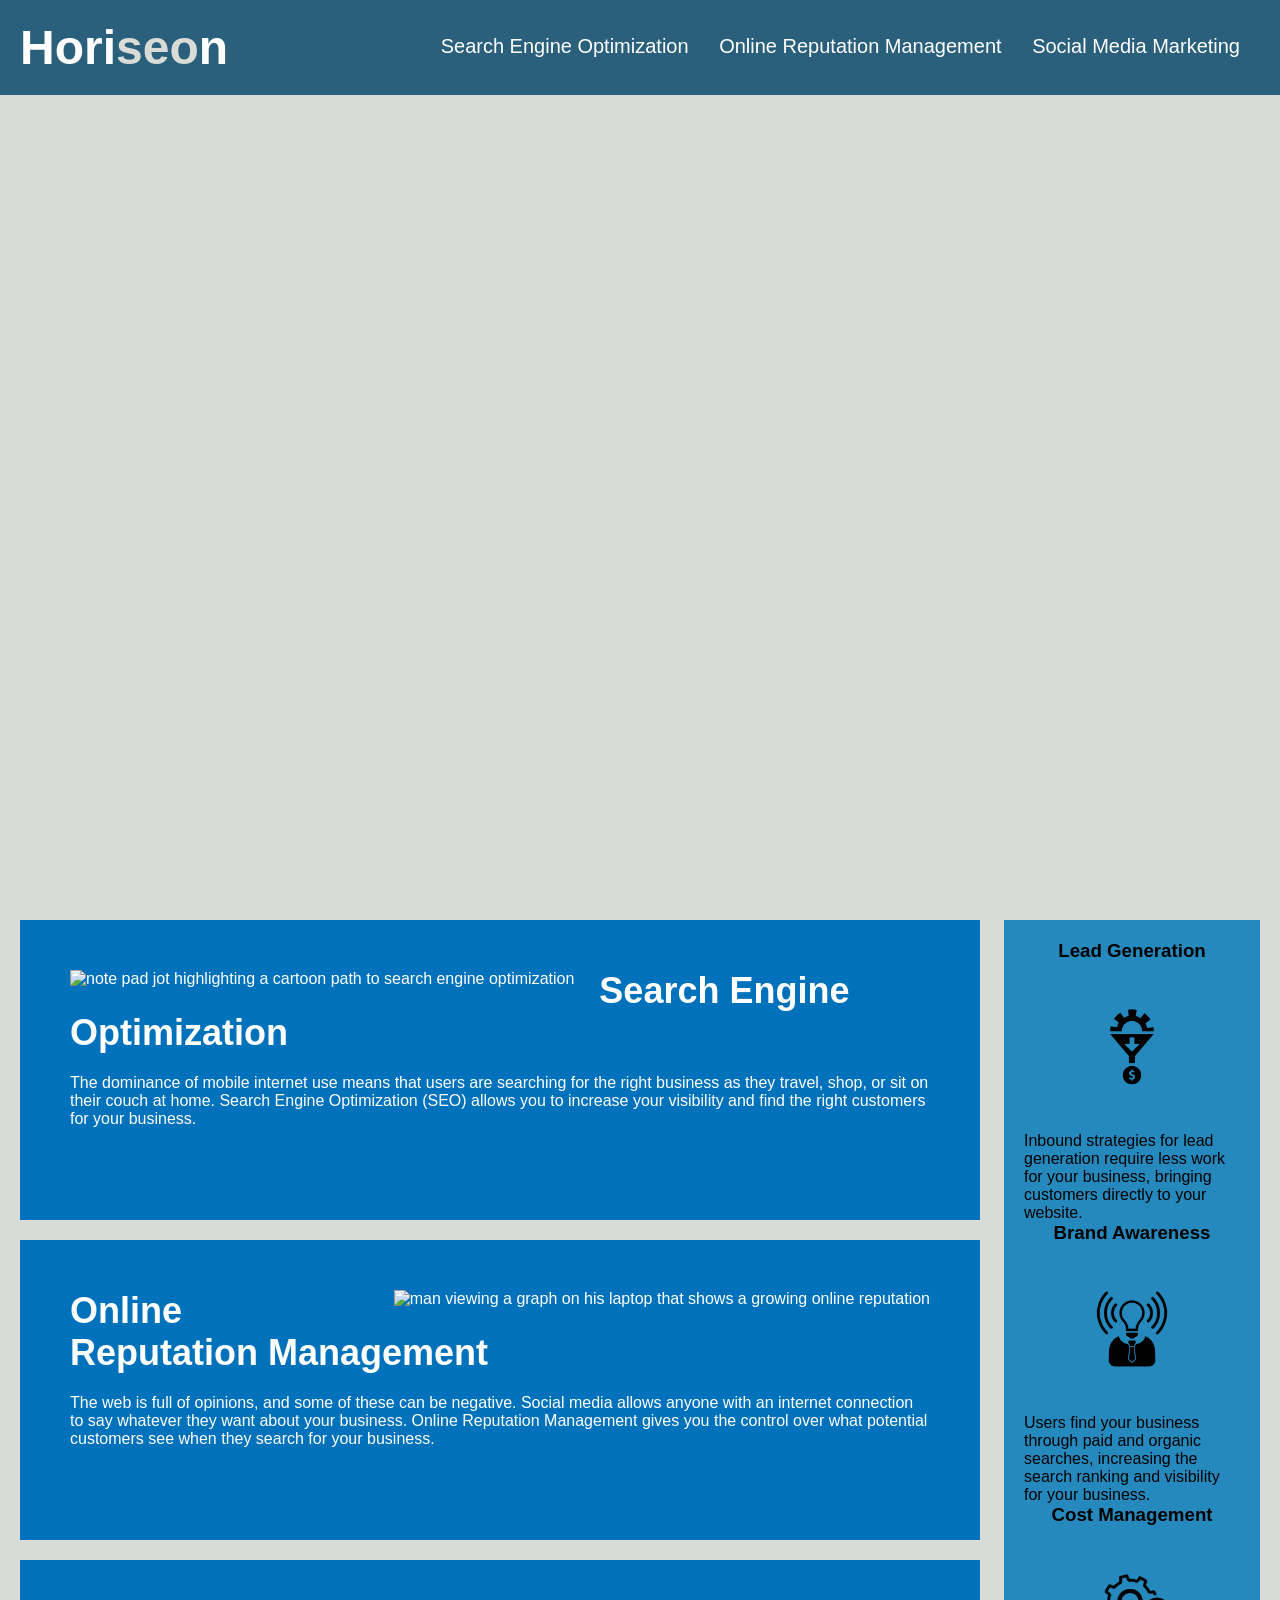
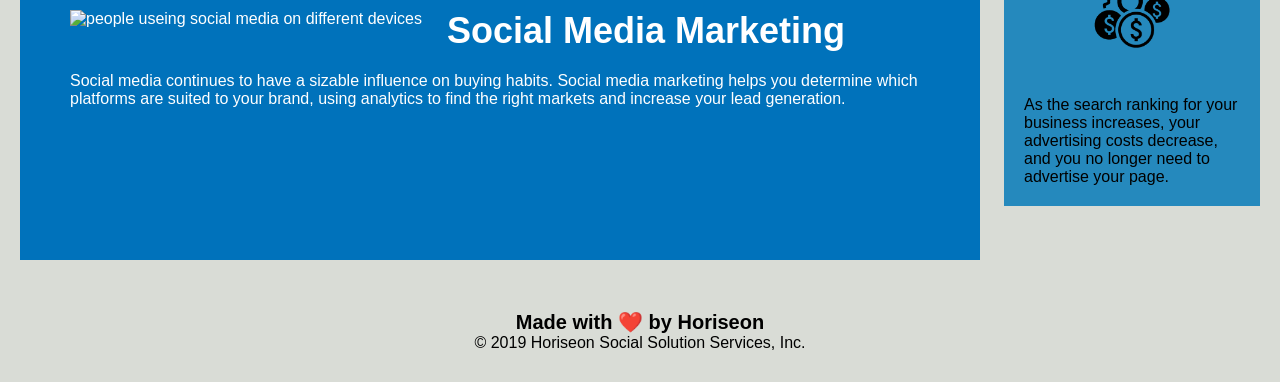
==== index.html @ 143f1839 "condensed css, organized html sections, added alt attributes" ====
<!DOCTYPE html>
<html lang="en-us">

<head>
    <meta charset="UTF-8" />
    <link rel="stylesheet" href="./assets/css/style.css">
    <title>Horiseon: Success Evolves Online</title>
</head>

<body>
    <!--heading-->
    <heading>
    <div class="header">
        <h1>Hori<span class="seo">seo</span>n</h1>
        <div>
            <!--navigation bar-->
            <ul>
                <li>
                    <a href="#search-engine-optimization">Search Engine Optimization</a>
                </li>
                <li>
                    <a href="#online-reputation-management">Online Reputation Management</a>
                </li>
                <li>
                    <a href="#social-media-marketing">Social Media Marketing</a>
                </li>
            </ul>
        </div>
    </div>
</heading>
<!--hero-->
    <div class="hero"></div>
    <!--main-->
<main>
    <div class="content">
        <article id="search-engine-optimization" class="search-engine-optimization">
            <img src="./assets/images/search-engine-optimization.jpg" class="float-left" alt="note pad jot highlighting a cartoon path to search engine optimization" />
            <h2>Search Engine Optimization</h2>
            <p>
                The dominance of mobile internet use means that users are searching for the right business as they travel, shop, or sit on their couch at home. Search Engine Optimization (SEO) allows you to increase your visibility and find the right customers for your business.
            </p>
        </article>
       
        <article id="online-reputation-management" class="online-reputation-management">
            <img src="./assets/images/online-reputation-management.jpg" class="float-right" alt="man viewing a graph on his laptop that shows a growing online reputation" />
            <h2>Online Reputation Management</h2>
            <p>
                The web is full of opinions, and some of these can be negative. Social media allows anyone with an internet connection to say whatever they want about your business. Online Reputation Management gives you the control over what potential customers see when they search for your business.
            </p>
        </article>
        <article id="social-media-marketing" class="social-media-marketing">
            <img src="./assets/images/social-media-marketing.jpg" class="float-left" alt="people useing social media on different devices" />
            <h2>Social Media Marketing</h2>
            <p>
                Social media continues to have a sizable influence on buying habits. Social media marketing helps you determine which platforms are suited to your brand, using analytics to find the right markets and increase your lead generation.
            </p>
        
        </article>
    </div>
    <!--lead generation-->
    <section class="benefits">
        <div class="benefit-lead">
            <h3>Lead Generation</h3>
            <img src="./assets/images/lead-generation.png" />
            <p>
                Inbound strategies for lead generation require less work for your business, bringing customers directly to your website.
            </p>
        </div>
        <div class="benefit-brand">
            <h3>Brand Awareness</h3>
            <img src="./assets/images/brand-awareness.png" />
            <p>
                Users find your business through paid and organic searches, increasing the search ranking and visibility for your business.
            </p>
        </div>
        <div class="benefit-cost">
            <h3>Cost Management</h3>
            <img src="./assets/images/cost-management.png"></img>
            <p>
                As the search ranking for your business increases, your advertising costs decrease, and you no longer need to advertise your page.
            </p>
        </section>
    </div>
    </main>
    <!--footer-->
    <footer class="footer">
        <h2>Made with ❤️️ by Horiseon</h2>
        <p>
            &copy; 2019 Horiseon Social Solution Services, Inc.
        </p>
    </footer>
</body>

</html>
---- assets/css/style.css ----
* {
    box-sizing: border-box;
    padding: 0;
    margin: 0;
}

body {
    background-color: #d9dcd6;
}
/*heading style*/
.header {
    padding: 20px;
    font-family: 'Trebuchet MS', 'Lucida Sans Unicode', 'Lucida Grande', 'Lucida Sans', Arial, sans-serif;
    background-color: #2a607c;
    color: #ffffff;

}

.header h1 {
    display: inline-block;
    font-size: 48px;
}

.header h1 .seo {
    color: #d9dcd6;
}

.header div {
    padding-top: 15px;
    margin-right: 20px;
    float: right;
    font-family: 'Gill Sans', 'Gill Sans MT', Calibri, 'Trebuchet MS', sans-serif;
    font-size: 20px;
}

/*header and nav bar style*/

.header div ul li {
    display: inline-block;
    margin-left: 25px;
}

a {
    color: #ffffff;
    text-decoration: none;
}

p {
    font-size: 16px;
}
/*hero style*/
.hero {
    height: 800px;
    width: 100%;
    margin-bottom: 25px;
    background-image: url("../images/digital-marketing-meeting.jpg");
    background-size: cover;
    background-position: center;
}

.float-left{
    float: left;
    margin-right: 25px;
}

.float-right {
    float: right;
    margin-left: 25px;
}

.content {
    width: 75%;
    display: inline-block;
    margin-left: 20px;
}

.benefits {
    margin-right: 20px;
    padding: 20px;
    clear: both;
    float: right;
    width: 20%;
    height: 100%;
    font-family: 'Gill Sans', 'Gill Sans MT', Calibri, 'Trebuchet MS', sans-serif;
    background-color: #2589bd;
}

.benefit-lead .benefit-brand .benefit-cost {
    margin-bottom: 32px;
    color: #ffffff;
}


.benefit-lead .benefit-brand h3 {
    margin-bottom: 10px;
    text-align: center;
}


.benefit-cost h3 {
    margin-bottom: 10px;
    text-align: center;
}

.benefits img {
    display: block;
    margin: 10px auto;
    max-width: 150px;
}


.search-engine-optimization {
    margin-bottom: 20px;
    padding: 50px;
    height: 300px;
    font-family: 'Gill Sans', 'Gill Sans MT', Calibri, 'Trebuchet MS', sans-serif;
    background-color: #0072bb;
    color: #ffffff;
}

.online-reputation-management {
    margin-bottom: 20px;
    padding: 50px;
    height: 300px;
    font-family: 'Gill Sans', 'Gill Sans MT', Calibri, 'Trebuchet MS', sans-serif;
    background-color: #0072bb;
    color: #ffffff;
}

.social-media-marketing {
    margin-bottom: 20px;
    padding: 50px;
    height: 300px;
    font-family: 'Gill Sans', 'Gill Sans MT', Calibri, 'Trebuchet MS', sans-serif;
    background-color: #0072bb;
    color: #ffffff;
}

.search-engine-optimization img {
    max-height: 200px;
}

.online-reputation-management img {
    max-height: 200px;
}

.social-media-marketing img {
    max-height: 200px;
}

.search-engine-optimization h2 {
    margin-bottom: 20px;
    font-size: 36px;
}

.online-reputation-management h2 {
    margin-bottom: 20px;
    font-size: 36px;
}

.social-media-marketing h2 {
    margin-bottom: 20px;
    font-size: 36px;
}
h3{
    text-align:center;
}

.footer {
    padding: 30px;
    clear: both;
    font-family: 'Trebuchet MS', 'Lucida Sans Unicode', 'Lucida Grande', 'Lucida Sans', Arial, sans-serif;
    text-align: center;
}

.footer h2 {
    font-size: 20px;
}
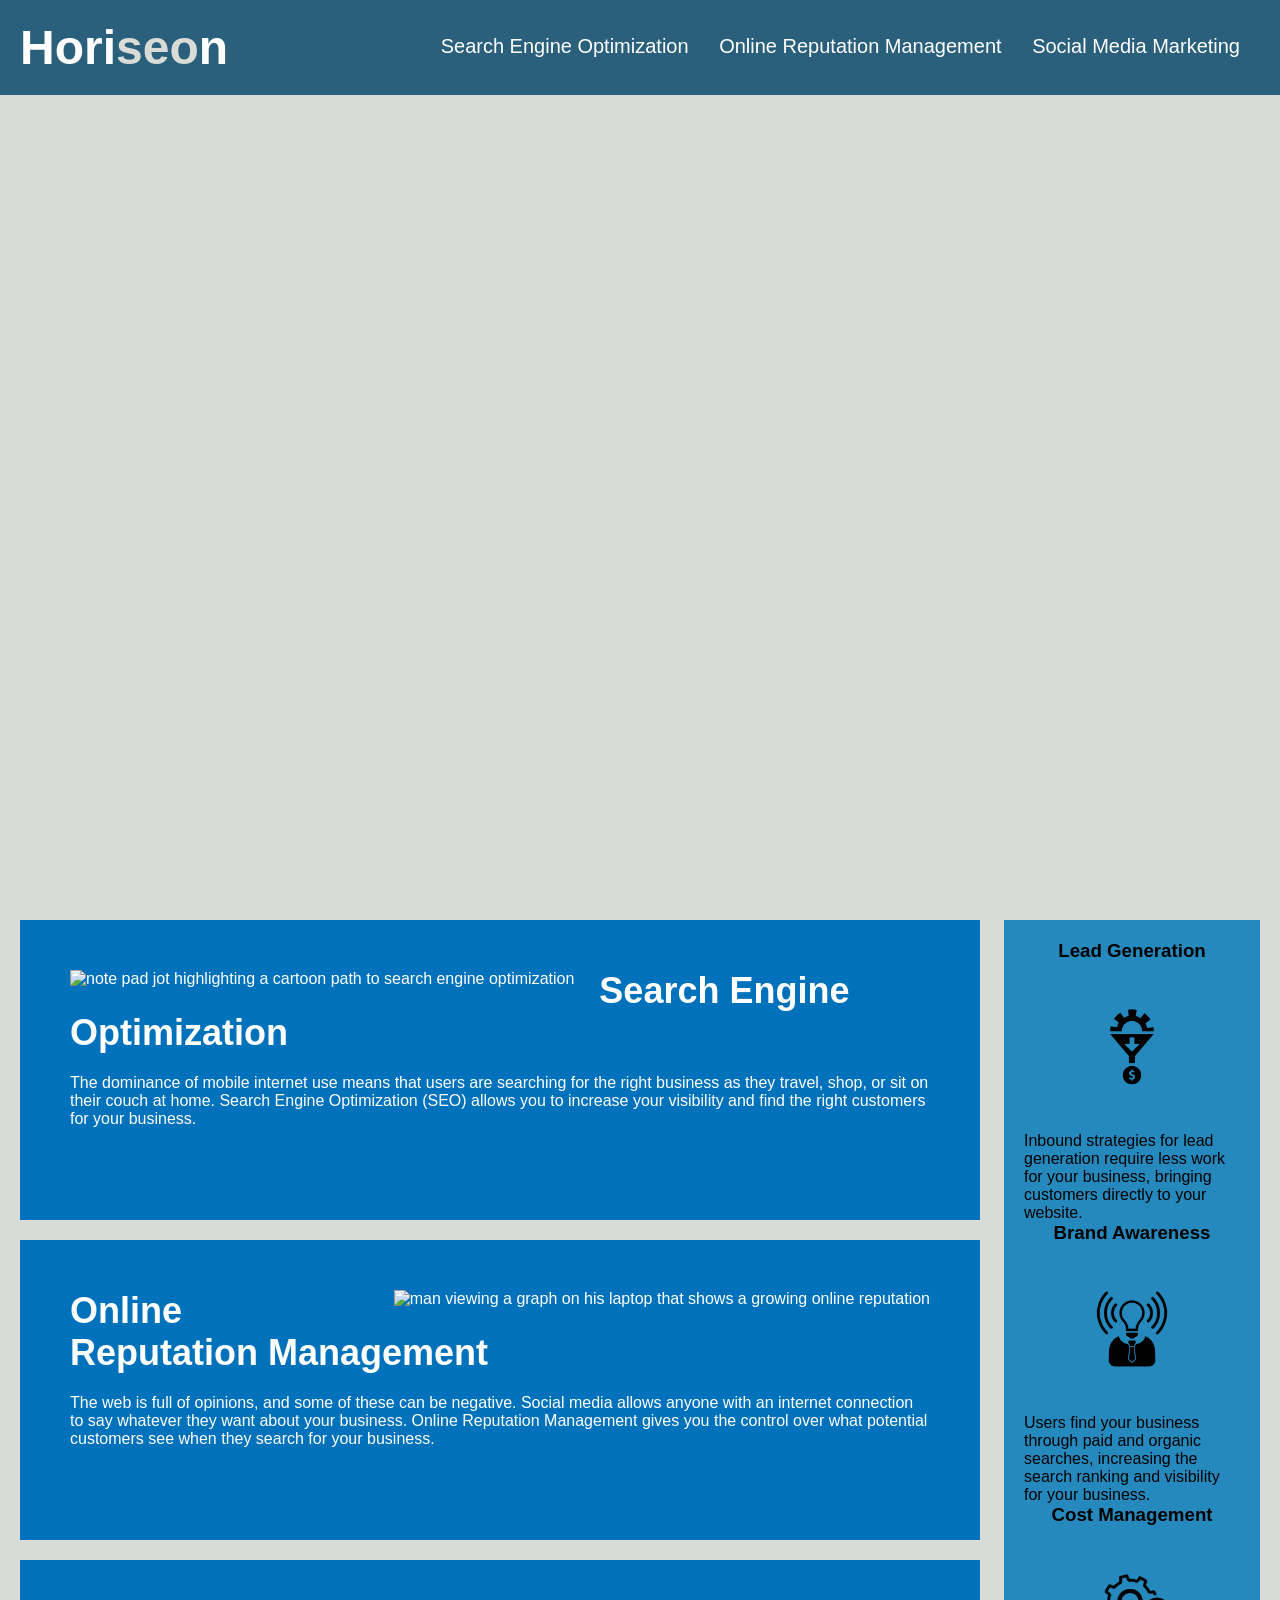
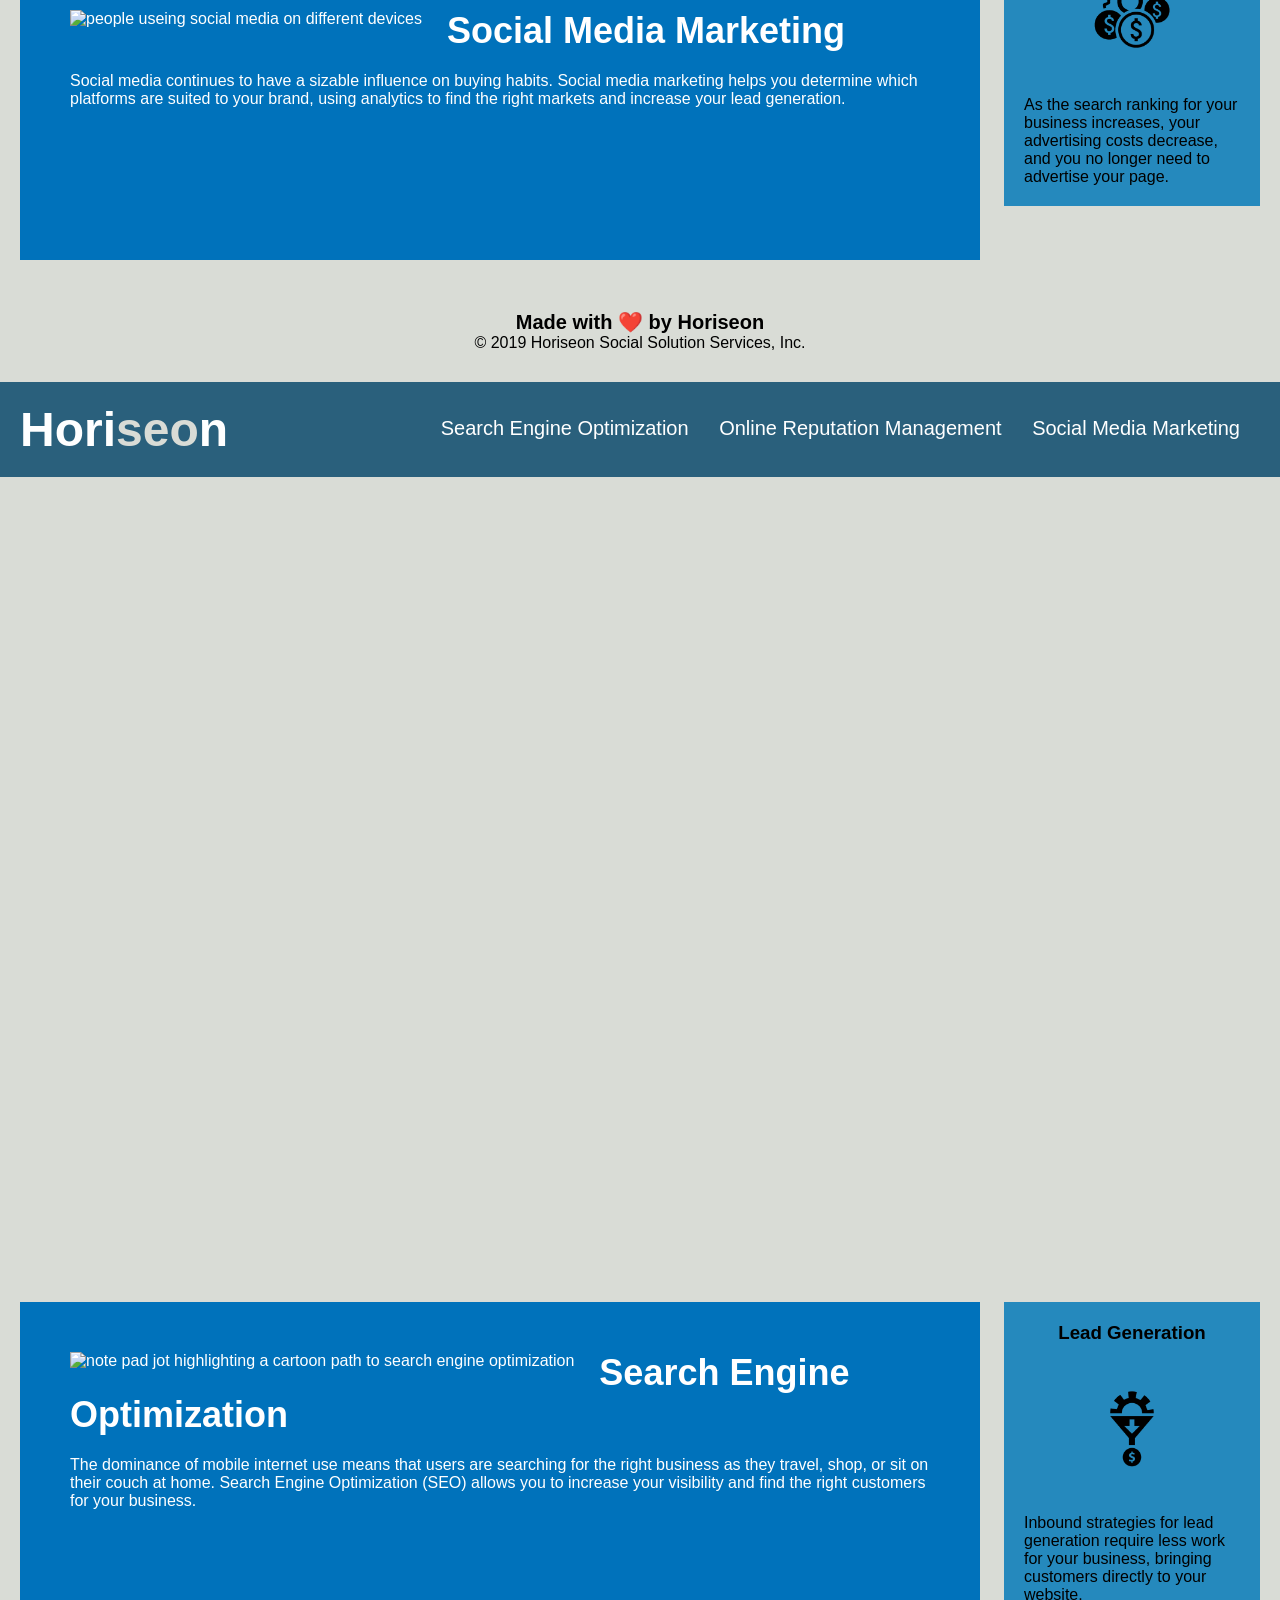
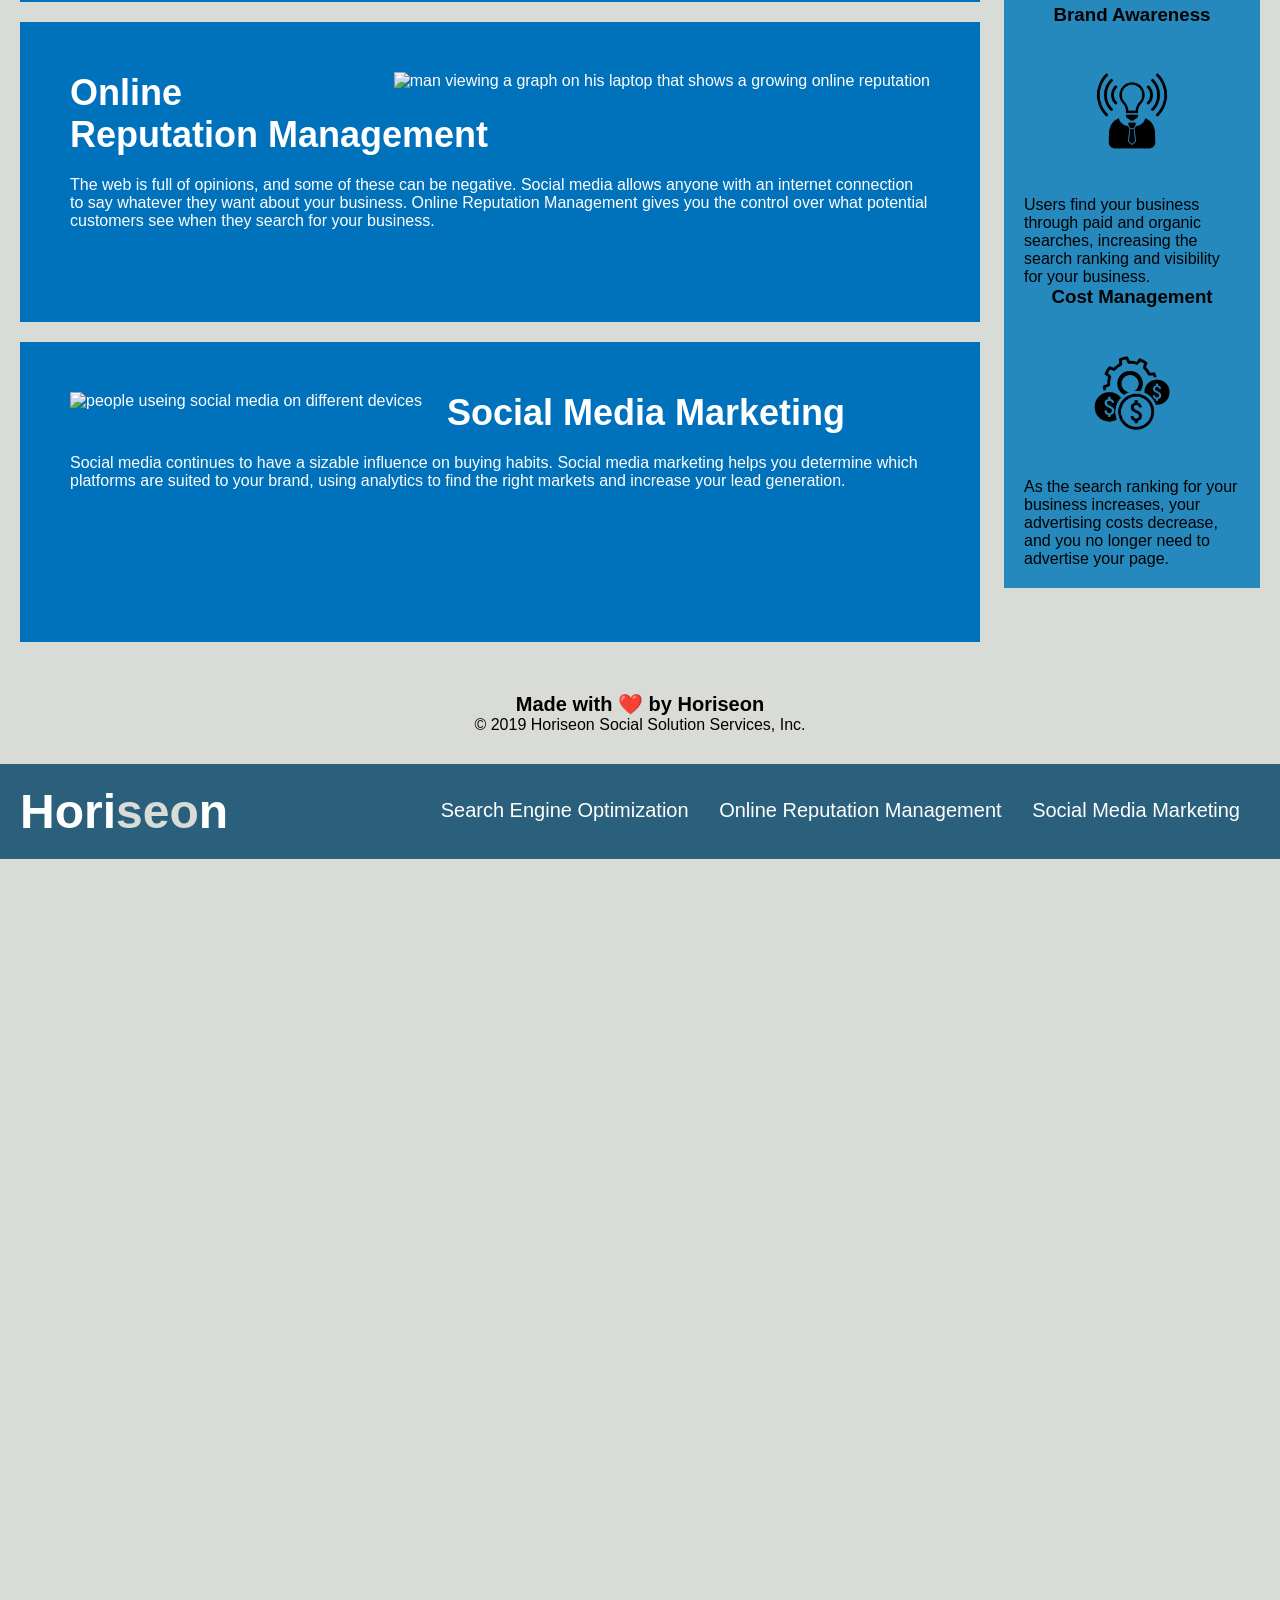
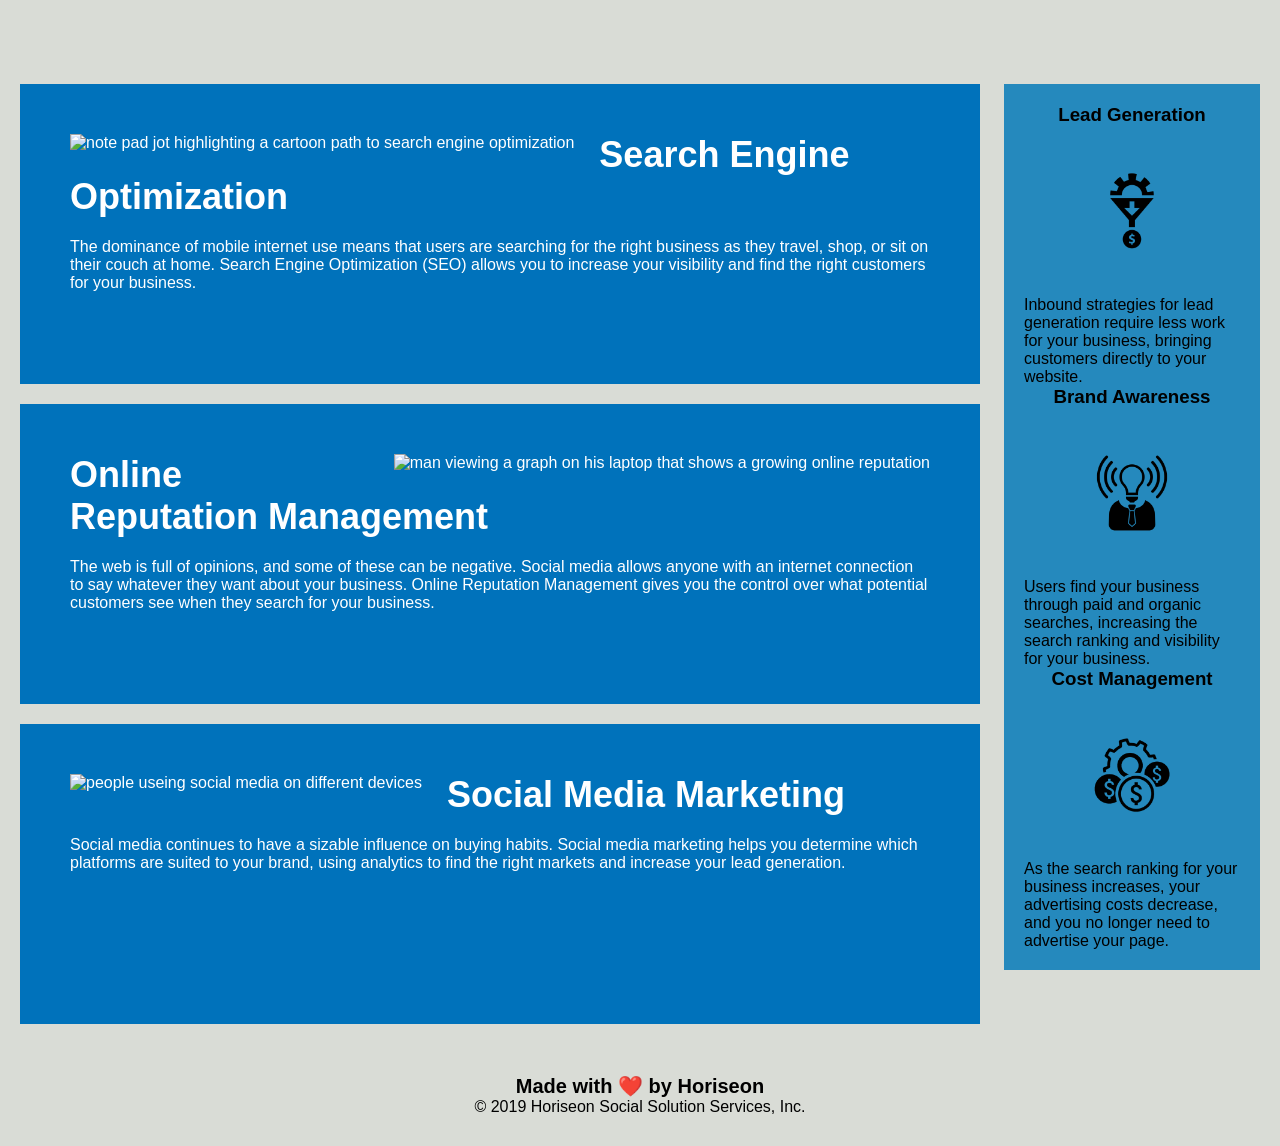
==== commit e2113b68: "Challenge complete" ====
--- a/index.html
+++ b/index.html
@@ -8,7 +8,217 @@
 </head>
 
 <body>
-    <!--heading-->
+    <!--heading--><!DOCTYPE html>
+<html lang="en-us">
+
+    <head>
+        <meta charset="UTF-8" />
+        <link rel="stylesheet" href="./assets/css/style.css">
+        <title>Horiseon: Success Evolves Online</title>
+    </head>
+    
+    <body>
+        <!--heading-->
+        <heading>
+            <div class="header">
+                <h1>Hori<span class="seo">seo</span>n</h1>
+                <div>
+                    <!--navigation bar-->
+                    <ul>
+                        <li>
+                            <a href="#search-engine-optimization">Search Engine Optimization</a>
+                        </li>
+                        <li>
+                            <a href="#online-reputation-management">Online Reputation Management</a>
+                        </li>
+                        <li>
+                            <a href="#social-media-marketing">Social Media Marketing</a>
+                        </li>
+                    </ul>
+                </div>
+            </div>
+        </heading>
+        <!--hero-->
+        <div class="hero"></div>
+        <!--main-->
+        <main>
+            <div class="content">
+                <article id="search-engine-optimization" class="search-engine-optimization">
+                    <img src="./assets/images/search-engine-optimization.jpg" class="float-left"
+                        alt="note pad jot highlighting a cartoon path to search engine optimization" />
+                    <h2>Search Engine Optimization</h2>
+                    <p>
+                        The dominance of mobile internet use means that users are searching for the right business as they
+                        travel, shop, or sit on their couch at home. Search Engine Optimization (SEO) allows you to increase
+                        your visibility and find the right customers for your business.
+                    </p>
+                </article>
+    
+                <article id="online-reputation-management" class="online-reputation-management">
+                    <img src="./assets/images/online-reputation-management.jpg" class="float-right"
+                        alt="man viewing a graph on his laptop that shows a growing online reputation" />
+                    <h2>Online Reputation Management</h2>
+                    <p>
+                        The web is full of opinions, and some of these can be negative. Social media allows anyone with an
+                        internet connection to say whatever they want about your business. Online Reputation Management
+                        gives you the control over what potential customers see when they search for your business.
+                    </p>
+                </article>
+                <article id="social-media-marketing" class="social-media-marketing">
+                    <img src="./assets/images/social-media-marketing.jpg" class="float-left"
+                        alt="people useing social media on different devices" />
+                    <h2>Social Media Marketing</h2>
+                    <p>
+                        Social media continues to have a sizable influence on buying habits. Social media marketing helps
+                        you determine which platforms are suited to your brand, using analytics to find the right markets
+                        and increase your lead generation.
+                    </p>
+    
+                </article>
+            </div>
+            <!--lead generation-->
+            <section class="benefits">
+                <div class="benefit-lead">
+                    <h3>Lead Generation</h3>
+                    <img src="./assets/images/lead-generation.png" />
+                    <p>
+                        Inbound strategies for lead generation require less work for your business, bringing customers
+                        directly to your website.
+                    </p>
+                </div>
+                <div class="benefit-brand">
+                    <h3>Brand Awareness</h3>
+                    <img src="./assets/images/brand-awareness.png" />
+                    <p>
+                        Users find your business through paid and organic searches, increasing the search ranking and
+                        visibility for your business.
+                    </p>
+                </div>
+                <div class="benefit-cost">
+                    <h3>Cost Management</h3>
+                    <img src="./assets/images/cost-management.png"></img>
+                    <p>
+                        As the search ranking for your business increases, your advertising costs decrease, and you no
+                        longer need to advertise your page.
+                    </p>
+            </section>
+            </div>
+        </main>
+        <!--footer-->
+        <footer class="footer">
+            <h2>Made with ❤️️ by Horiseon</h2>
+            <p>
+                &copy; 2019 Horiseon Social Solution Services, Inc.
+            </p>
+        </footer>
+    </body>
+    
+    </html><!DOCTYPE html>
+    <html lang="en-us">
+    
+    <head>
+        <meta charset="UTF-8" />
+        <link rel="stylesheet" href="./assets/css/style.css">
+        <title>Horiseon: Success Evolves Online</title>
+    </head>
+    
+    <body>
+        <!--heading-->
+        <heading>
+            <div class="header">
+                <h1>Hori<span class="seo">seo</span>n</h1>
+                <div>
+                    <!--navigation bar-->
+                    <ul>
+                        <li>
+                            <a href="#search-engine-optimization">Search Engine Optimization</a>
+                        </li>
+                        <li>
+                            <a href="#online-reputation-management">Online Reputation Management</a>
+                        </li>
+                        <li>
+                            <a href="#social-media-marketing">Social Media Marketing</a>
+                        </li>
+                    </ul>
+                </div>
+            </div>
+        </heading>
+        <!--hero-->
+        <div class="hero"></div>
+        <!--main-->
+        <main>
+            <div class="content">
+                <article id="search-engine-optimization" class="search-engine-optimization">
+                    <img src="./assets/images/search-engine-optimization.jpg" class="float-left"
+                        alt="note pad jot highlighting a cartoon path to search engine optimization" />
+                    <h2>Search Engine Optimization</h2>
+                    <p>
+                        The dominance of mobile internet use means that users are searching for the right business as they
+                        travel, shop, or sit on their couch at home. Search Engine Optimization (SEO) allows you to increase
+                        your visibility and find the right customers for your business.
+                    </p>
+                </article>
+    
+                <article id="online-reputation-management" class="online-reputation-management">
+                    <img src="./assets/images/online-reputation-management.jpg" class="float-right"
+                        alt="man viewing a graph on his laptop that shows a growing online reputation" />
+                    <h2>Online Reputation Management</h2>
+                    <p>
+                        The web is full of opinions, and some of these can be negative. Social media allows anyone with an
+                        internet connection to say whatever they want about your business. Online Reputation Management
+                        gives you the control over what potential customers see when they search for your business.
+                    </p>
+                </article>
+                <article id="social-media-marketing" class="social-media-marketing">
+                    <img src="./assets/images/social-media-marketing.jpg" class="float-left"
+                        alt="people useing social media on different devices" />
+                    <h2>Social Media Marketing</h2>
+                    <p>
+                        Social media continues to have a sizable influence on buying habits. Social media marketing helps
+                        you determine which platforms are suited to your brand, using analytics to find the right markets
+                        and increase your lead generation.
+                    </p>
+    
+                </article>
+            </div>
+            <!--lead generation-->
+            <section class="benefits">
+                <div class="benefit-lead">
+                    <h3>Lead Generation</h3>
+                    <img src="./assets/images/lead-generation.png" />
+                    <p>
+                        Inbound strategies for lead generation require less work for your business, bringing customers
+                        directly to your website.
+                    </p>
+                </div>
+                <div class="benefit-brand">
+                    <h3>Brand Awareness</h3>
+                    <img src="./assets/images/brand-awareness.png" />
+                    <p>
+                        Users find your business through paid and organic searches, increasing the search ranking and
+                        visibility for your business.
+                    </p>
+                </div>
+                <div class="benefit-cost">
+                    <h3>Cost Management</h3>
+                    <img src="./assets/images/cost-management.png"></img>
+                    <p>
+                        As the search ranking for your business increases, your advertising costs decrease, and you no
+                        longer need to advertise your page.
+                    </p>
+            </section>
+            </div>
+        </main>
+        <!--footer-->
+        <footer class="footer">
+            <h2>Made with ❤️️ by Horiseon</h2>
+            <p>
+                &copy; 2019 Horiseon Social Solution Services, Inc.
+            </p>
+        </footer>
+    </body>
+    
+    </html>
     <heading>
     <div class="header">
         <h1>Hori<span class="seo">seo</span>n</h1>
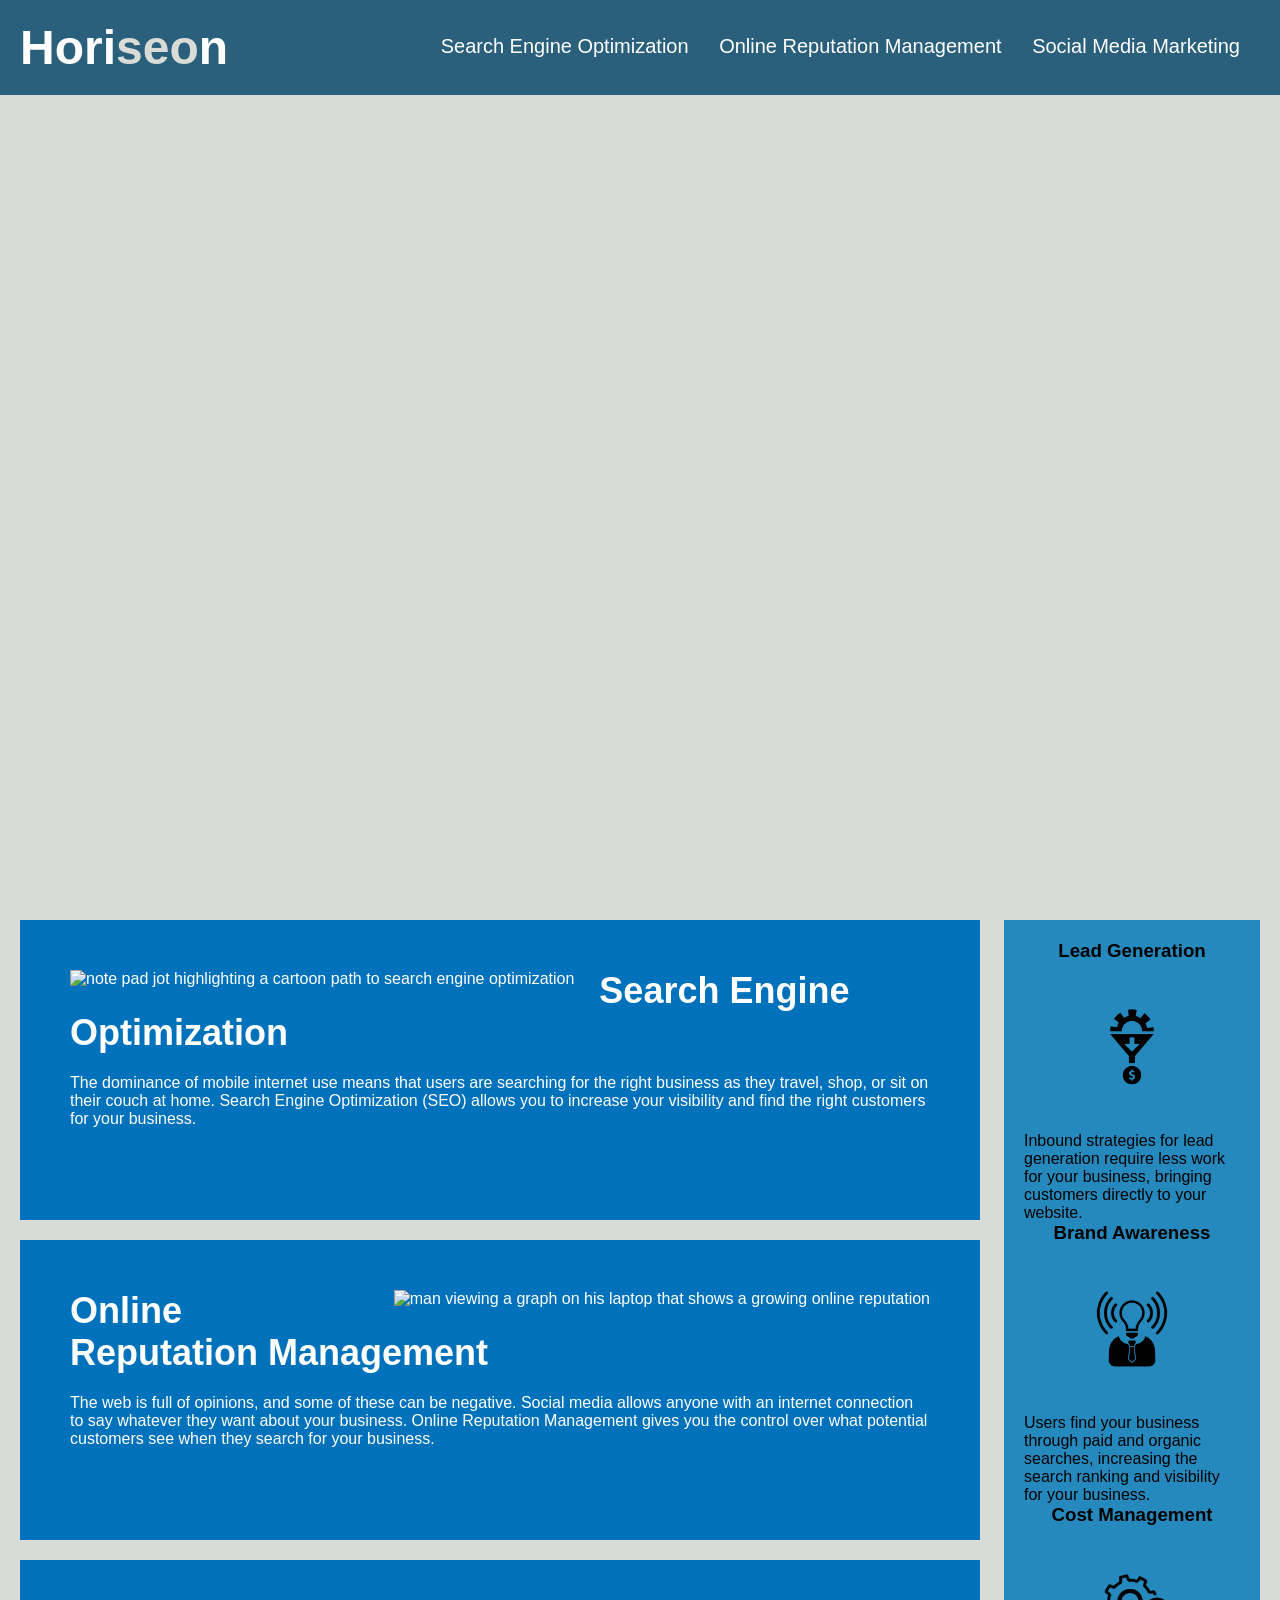
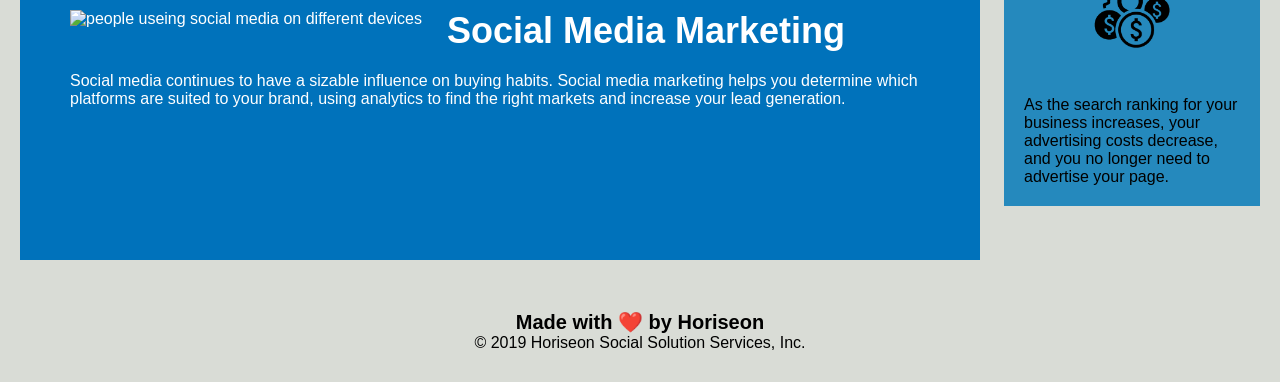
==== commit 3af400f4: "Challenge complete" ====
--- a/index.html
+++ b/index.html
@@ -8,289 +8,91 @@
 </head>
 
 <body>
-    <!--heading--><!DOCTYPE html>
-<html lang="en-us">
-
-    <head>
-        <meta charset="UTF-8" />
-        <link rel="stylesheet" href="./assets/css/style.css">
-        <title>Horiseon: Success Evolves Online</title>
-    </head>
-    
-    <body>
-        <!--heading-->
-        <heading>
-            <div class="header">
-                <h1>Hori<span class="seo">seo</span>n</h1>
-                <div>
-                    <!--navigation bar-->
-                    <ul>
-                        <li>
-                            <a href="#search-engine-optimization">Search Engine Optimization</a>
-                        </li>
-                        <li>
-                            <a href="#online-reputation-management">Online Reputation Management</a>
-                        </li>
-                        <li>
-                            <a href="#social-media-marketing">Social Media Marketing</a>
-                        </li>
-                    </ul>
-                </div>
+    <!--heading-->
+    <heading>
+        <div class="header">
+            <h1>Hori<span class="seo">seo</span>n</h1>
+            <div>
+                <!--navigation bar-->
+                <ul>
+                    <li>
+                        <a href="#search-engine-optimization">Search Engine Optimization</a>
+                    </li>
+                    <li>
+                        <a href="#online-reputation-management">Online Reputation Management</a>
+                    </li>
+                    <li>
+                        <a href="#social-media-marketing">Social Media Marketing</a>
+                    </li>
+                </ul>
             </div>
-        </heading>
-        <!--hero-->
-        <div class="hero"></div>
-        <!--main-->
-        <main>
-            <div class="content">
-                <article id="search-engine-optimization" class="search-engine-optimization">
-                    <img src="./assets/images/search-engine-optimization.jpg" class="float-left"
-                        alt="note pad jot highlighting a cartoon path to search engine optimization" />
-                    <h2>Search Engine Optimization</h2>
-                    <p>
-                        The dominance of mobile internet use means that users are searching for the right business as they
-                        travel, shop, or sit on their couch at home. Search Engine Optimization (SEO) allows you to increase
-                        your visibility and find the right customers for your business.
-                    </p>
-                </article>
-    
-                <article id="online-reputation-management" class="online-reputation-management">
-                    <img src="./assets/images/online-reputation-management.jpg" class="float-right"
-                        alt="man viewing a graph on his laptop that shows a growing online reputation" />
-                    <h2>Online Reputation Management</h2>
-                    <p>
-                        The web is full of opinions, and some of these can be negative. Social media allows anyone with an
-                        internet connection to say whatever they want about your business. Online Reputation Management
-                        gives you the control over what potential customers see when they search for your business.
-                    </p>
-                </article>
-                <article id="social-media-marketing" class="social-media-marketing">
-                    <img src="./assets/images/social-media-marketing.jpg" class="float-left"
-                        alt="people useing social media on different devices" />
-                    <h2>Social Media Marketing</h2>
-                    <p>
-                        Social media continues to have a sizable influence on buying habits. Social media marketing helps
-                        you determine which platforms are suited to your brand, using analytics to find the right markets
-                        and increase your lead generation.
-                    </p>
-    
-                </article>
-            </div>
-            <!--lead generation-->
-            <section class="benefits">
-                <div class="benefit-lead">
-                    <h3>Lead Generation</h3>
-                    <img src="./assets/images/lead-generation.png" />
-                    <p>
-                        Inbound strategies for lead generation require less work for your business, bringing customers
-                        directly to your website.
-                    </p>
-                </div>
-                <div class="benefit-brand">
-                    <h3>Brand Awareness</h3>
-                    <img src="./assets/images/brand-awareness.png" />
-                    <p>
-                        Users find your business through paid and organic searches, increasing the search ranking and
-                        visibility for your business.
-                    </p>
-                </div>
-                <div class="benefit-cost">
-                    <h3>Cost Management</h3>
-                    <img src="./assets/images/cost-management.png"></img>
-                    <p>
-                        As the search ranking for your business increases, your advertising costs decrease, and you no
-                        longer need to advertise your page.
-                    </p>
-            </section>
-            </div>
-        </main>
-        <!--footer-->
-        <footer class="footer">
-            <h2>Made with ❤️️ by Horiseon</h2>
-            <p>
-                &copy; 2019 Horiseon Social Solution Services, Inc.
-            </p>
-        </footer>
-    </body>
-    
-    </html><!DOCTYPE html>
-    <html lang="en-us">
-    
-    <head>
-        <meta charset="UTF-8" />
-        <link rel="stylesheet" href="./assets/css/style.css">
-        <title>Horiseon: Success Evolves Online</title>
-    </head>
-    
-    <body>
-        <!--heading-->
-        <heading>
-            <div class="header">
-                <h1>Hori<span class="seo">seo</span>n</h1>
-                <div>
-                    <!--navigation bar-->
-                    <ul>
-                        <li>
-                            <a href="#search-engine-optimization">Search Engine Optimization</a>
-                        </li>
-                        <li>
-                            <a href="#online-reputation-management">Online Reputation Management</a>
-                        </li>
-                        <li>
-                            <a href="#social-media-marketing">Social Media Marketing</a>
-                        </li>
-                    </ul>
-                </div>
-            </div>
-        </heading>
-        <!--hero-->
-        <div class="hero"></div>
-        <!--main-->
-        <main>
-            <div class="content">
-                <article id="search-engine-optimization" class="search-engine-optimization">
-                    <img src="./assets/images/search-engine-optimization.jpg" class="float-left"
-                        alt="note pad jot highlighting a cartoon path to search engine optimization" />
-                    <h2>Search Engine Optimization</h2>
-                    <p>
-                        The dominance of mobile internet use means that users are searching for the right business as they
-                        travel, shop, or sit on their couch at home. Search Engine Optimization (SEO) allows you to increase
-                        your visibility and find the right customers for your business.
-                    </p>
-                </article>
-    
-                <article id="online-reputation-management" class="online-reputation-management">
-                    <img src="./assets/images/online-reputation-management.jpg" class="float-right"
-                        alt="man viewing a graph on his laptop that shows a growing online reputation" />
-                    <h2>Online Reputation Management</h2>
-                    <p>
-                        The web is full of opinions, and some of these can be negative. Social media allows anyone with an
-                        internet connection to say whatever they want about your business. Online Reputation Management
-                        gives you the control over what potential customers see when they search for your business.
-                    </p>
-                </article>
-                <article id="social-media-marketing" class="social-media-marketing">
-                    <img src="./assets/images/social-media-marketing.jpg" class="float-left"
-                        alt="people useing social media on different devices" />
-                    <h2>Social Media Marketing</h2>
-                    <p>
-                        Social media continues to have a sizable influence on buying habits. Social media marketing helps
-                        you determine which platforms are suited to your brand, using analytics to find the right markets
-                        and increase your lead generation.
-                    </p>
-    
-                </article>
-            </div>
-            <!--lead generation-->
-            <section class="benefits">
-                <div class="benefit-lead">
-                    <h3>Lead Generation</h3>
-                    <img src="./assets/images/lead-generation.png" />
-                    <p>
-                        Inbound strategies for lead generation require less work for your business, bringing customers
-                        directly to your website.
-                    </p>
-                </div>
-                <div class="benefit-brand">
-                    <h3>Brand Awareness</h3>
-                    <img src="./assets/images/brand-awareness.png" />
-                    <p>
-                        Users find your business through paid and organic searches, increasing the search ranking and
-                        visibility for your business.
-                    </p>
-                </div>
-                <div class="benefit-cost">
-                    <h3>Cost Management</h3>
-                    <img src="./assets/images/cost-management.png"></img>
-                    <p>
-                        As the search ranking for your business increases, your advertising costs decrease, and you no
-                        longer need to advertise your page.
-                    </p>
-            </section>
-            </div>
-        </main>
-        <!--footer-->
-        <footer class="footer">
-            <h2>Made with ❤️️ by Horiseon</h2>
-            <p>
-                &copy; 2019 Horiseon Social Solution Services, Inc.
-            </p>
-        </footer>
-    </body>
-    
-    </html>
-    <heading>
-    <div class="header">
-        <h1>Hori<span class="seo">seo</span>n</h1>
-        <div>
-            <!--navigation bar-->
-            <ul>
-                <li>
-                    <a href="#search-engine-optimization">Search Engine Optimization</a>
-                </li>
-                <li>
-                    <a href="#online-reputation-management">Online Reputation Management</a>
-                </li>
-                <li>
-                    <a href="#social-media-marketing">Social Media Marketing</a>
-                </li>
-            </ul>
         </div>
-    </div>
-</heading>
-<!--hero-->
+    </heading>
+    <!--hero-->
     <div class="hero"></div>
     <!--main-->
-<main>
-    <div class="content">
-        <article id="search-engine-optimization" class="search-engine-optimization">
-            <img src="./assets/images/search-engine-optimization.jpg" class="float-left" alt="note pad jot highlighting a cartoon path to search engine optimization" />
-            <h2>Search Engine Optimization</h2>
-            <p>
-                The dominance of mobile internet use means that users are searching for the right business as they travel, shop, or sit on their couch at home. Search Engine Optimization (SEO) allows you to increase your visibility and find the right customers for your business.
-            </p>
-        </article>
-       
-        <article id="online-reputation-management" class="online-reputation-management">
-            <img src="./assets/images/online-reputation-management.jpg" class="float-right" alt="man viewing a graph on his laptop that shows a growing online reputation" />
-            <h2>Online Reputation Management</h2>
-            <p>
-                The web is full of opinions, and some of these can be negative. Social media allows anyone with an internet connection to say whatever they want about your business. Online Reputation Management gives you the control over what potential customers see when they search for your business.
-            </p>
-        </article>
-        <article id="social-media-marketing" class="social-media-marketing">
-            <img src="./assets/images/social-media-marketing.jpg" class="float-left" alt="people useing social media on different devices" />
-            <h2>Social Media Marketing</h2>
-            <p>
-                Social media continues to have a sizable influence on buying habits. Social media marketing helps you determine which platforms are suited to your brand, using analytics to find the right markets and increase your lead generation.
-            </p>
-        
-        </article>
-    </div>
-    <!--lead generation-->
-    <section class="benefits">
-        <div class="benefit-lead">
-            <h3>Lead Generation</h3>
-            <img src="./assets/images/lead-generation.png" />
-            <p>
-                Inbound strategies for lead generation require less work for your business, bringing customers directly to your website.
-            </p>
+    <main>
+        <div class="content">
+            <article id="search-engine-optimization" class="search-engine-optimization">
+                <img src="./assets/images/search-engine-optimization.jpg" class="float-left"
+                    alt="note pad jot highlighting a cartoon path to search engine optimization" />
+                <h2>Search Engine Optimization</h2>
+                <p>
+                    The dominance of mobile internet use means that users are searching for the right business as they
+                    travel, shop, or sit on their couch at home. Search Engine Optimization (SEO) allows you to increase
+                    your visibility and find the right customers for your business.
+                </p>
+            </article>
+
+            <article id="online-reputation-management" class="online-reputation-management">
+                <img src="./assets/images/online-reputation-management.jpg" class="float-right"
+                    alt="man viewing a graph on his laptop that shows a growing online reputation" />
+                <h2>Online Reputation Management</h2>
+                <p>
+                    The web is full of opinions, and some of these can be negative. Social media allows anyone with an
+                    internet connection to say whatever they want about your business. Online Reputation Management
+                    gives you the control over what potential customers see when they search for your business.
+                </p>
+            </article>
+            <article id="social-media-marketing" class="social-media-marketing">
+                <img src="./assets/images/social-media-marketing.jpg" class="float-left"
+                    alt="people useing social media on different devices" />
+                <h2>Social Media Marketing</h2>
+                <p>
+                    Social media continues to have a sizable influence on buying habits. Social media marketing helps
+                    you determine which platforms are suited to your brand, using analytics to find the right markets
+                    and increase your lead generation.
+                </p>
+
+            </article>
         </div>
-        <div class="benefit-brand">
-            <h3>Brand Awareness</h3>
-            <img src="./assets/images/brand-awareness.png" />
-            <p>
-                Users find your business through paid and organic searches, increasing the search ranking and visibility for your business.
-            </p>
+        <!--lead generation-->
+        <section class="benefits">
+            <div class="benefit-lead">
+                <h3>Lead Generation</h3>
+                <img src="./assets/images/lead-generation.png" />
+                <p>
+                    Inbound strategies for lead generation require less work for your business, bringing customers
+                    directly to your website.
+                </p>
+            </div>
+            <div class="benefit-brand">
+                <h3>Brand Awareness</h3>
+                <img src="./assets/images/brand-awareness.png" />
+                <p>
+                    Users find your business through paid and organic searches, increasing the search ranking and
+                    visibility for your business.
+                </p>
+            </div>
+            <div class="benefit-cost">
+                <h3>Cost Management</h3>
+                <img src="./assets/images/cost-management.png"></img>
+                <p>
+                    As the search ranking for your business increases, your advertising costs decrease, and you no
+                    longer need to advertise your page.
+                </p>
+        </section>
         </div>
-        <div class="benefit-cost">
-            <h3>Cost Management</h3>
-            <img src="./assets/images/cost-management.png"></img>
-            <p>
-                As the search ranking for your business increases, your advertising costs decrease, and you no longer need to advertise your page.
-            </p>
-        </section>
-    </div>
     </main>
     <!--footer-->
     <footer class="footer">
@@ -301,4 +103,4 @@
     </footer>
 </body>
 
-</html>
+</html>
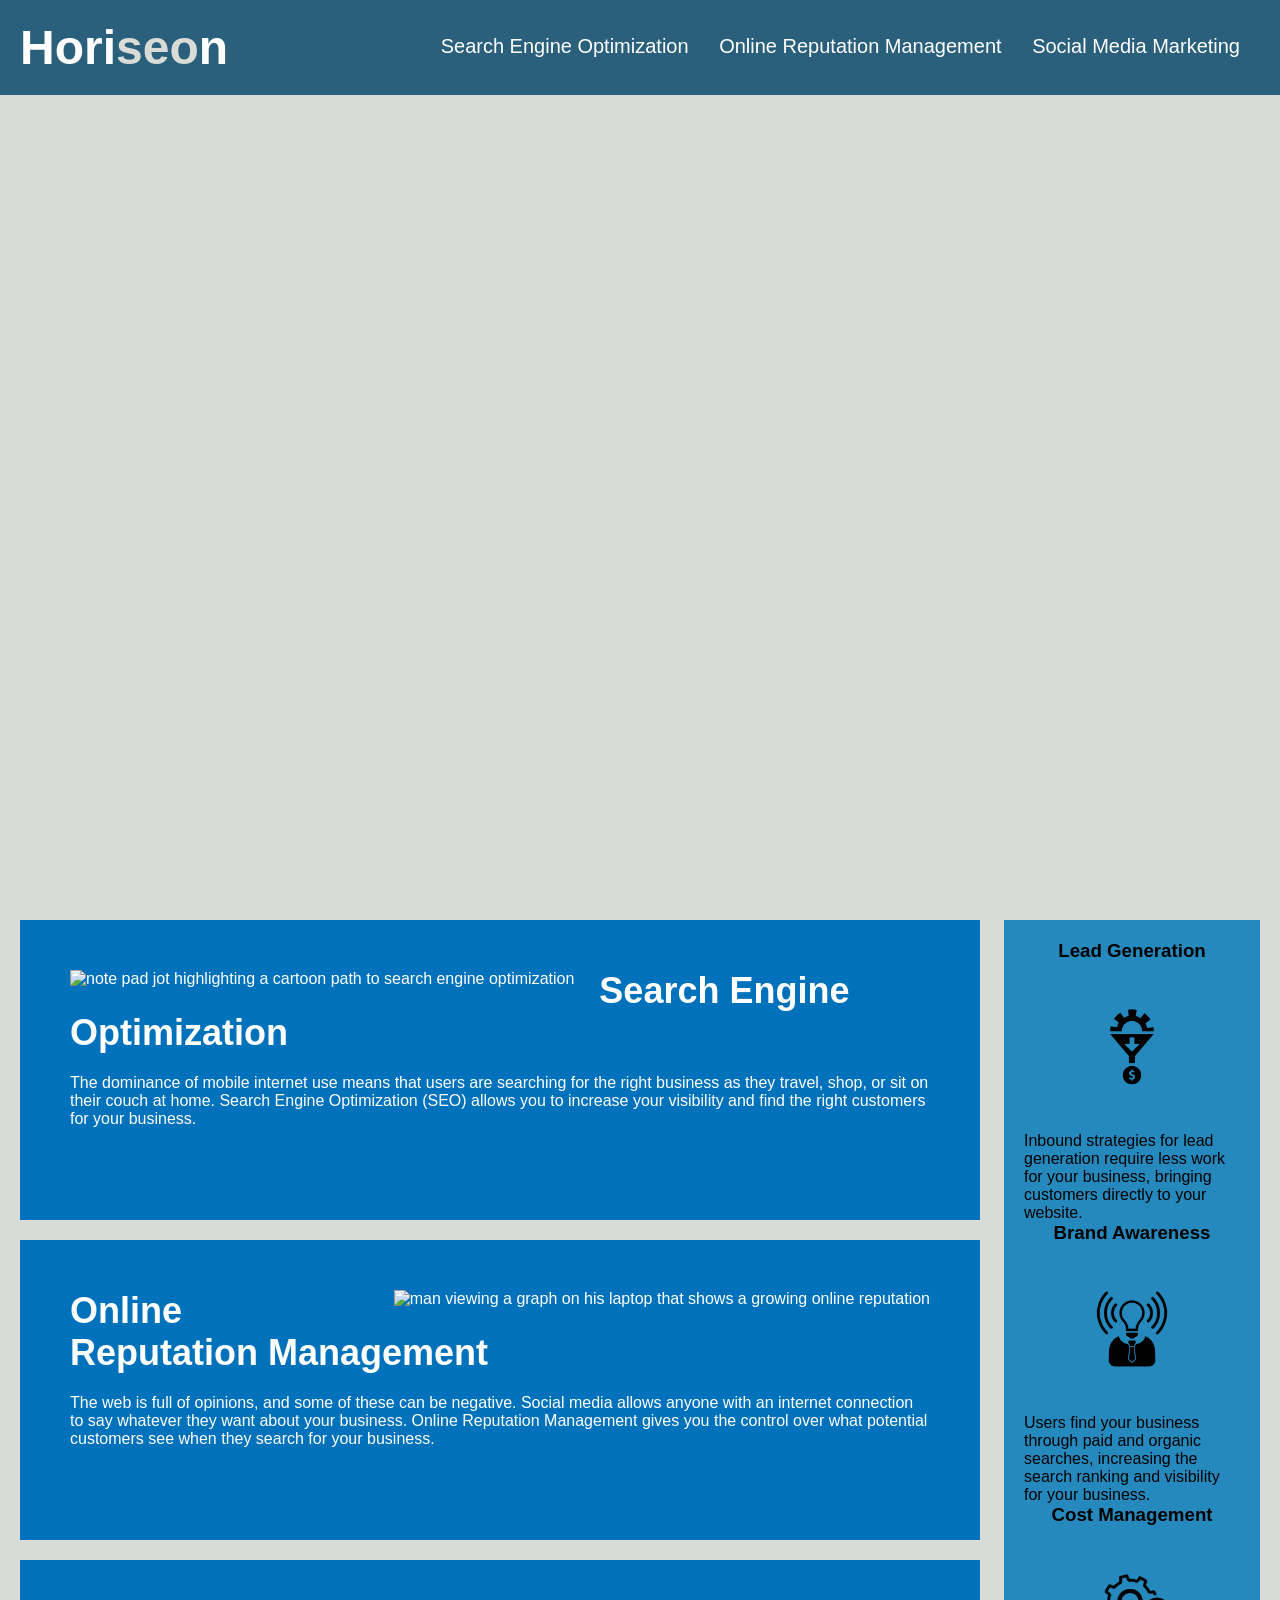
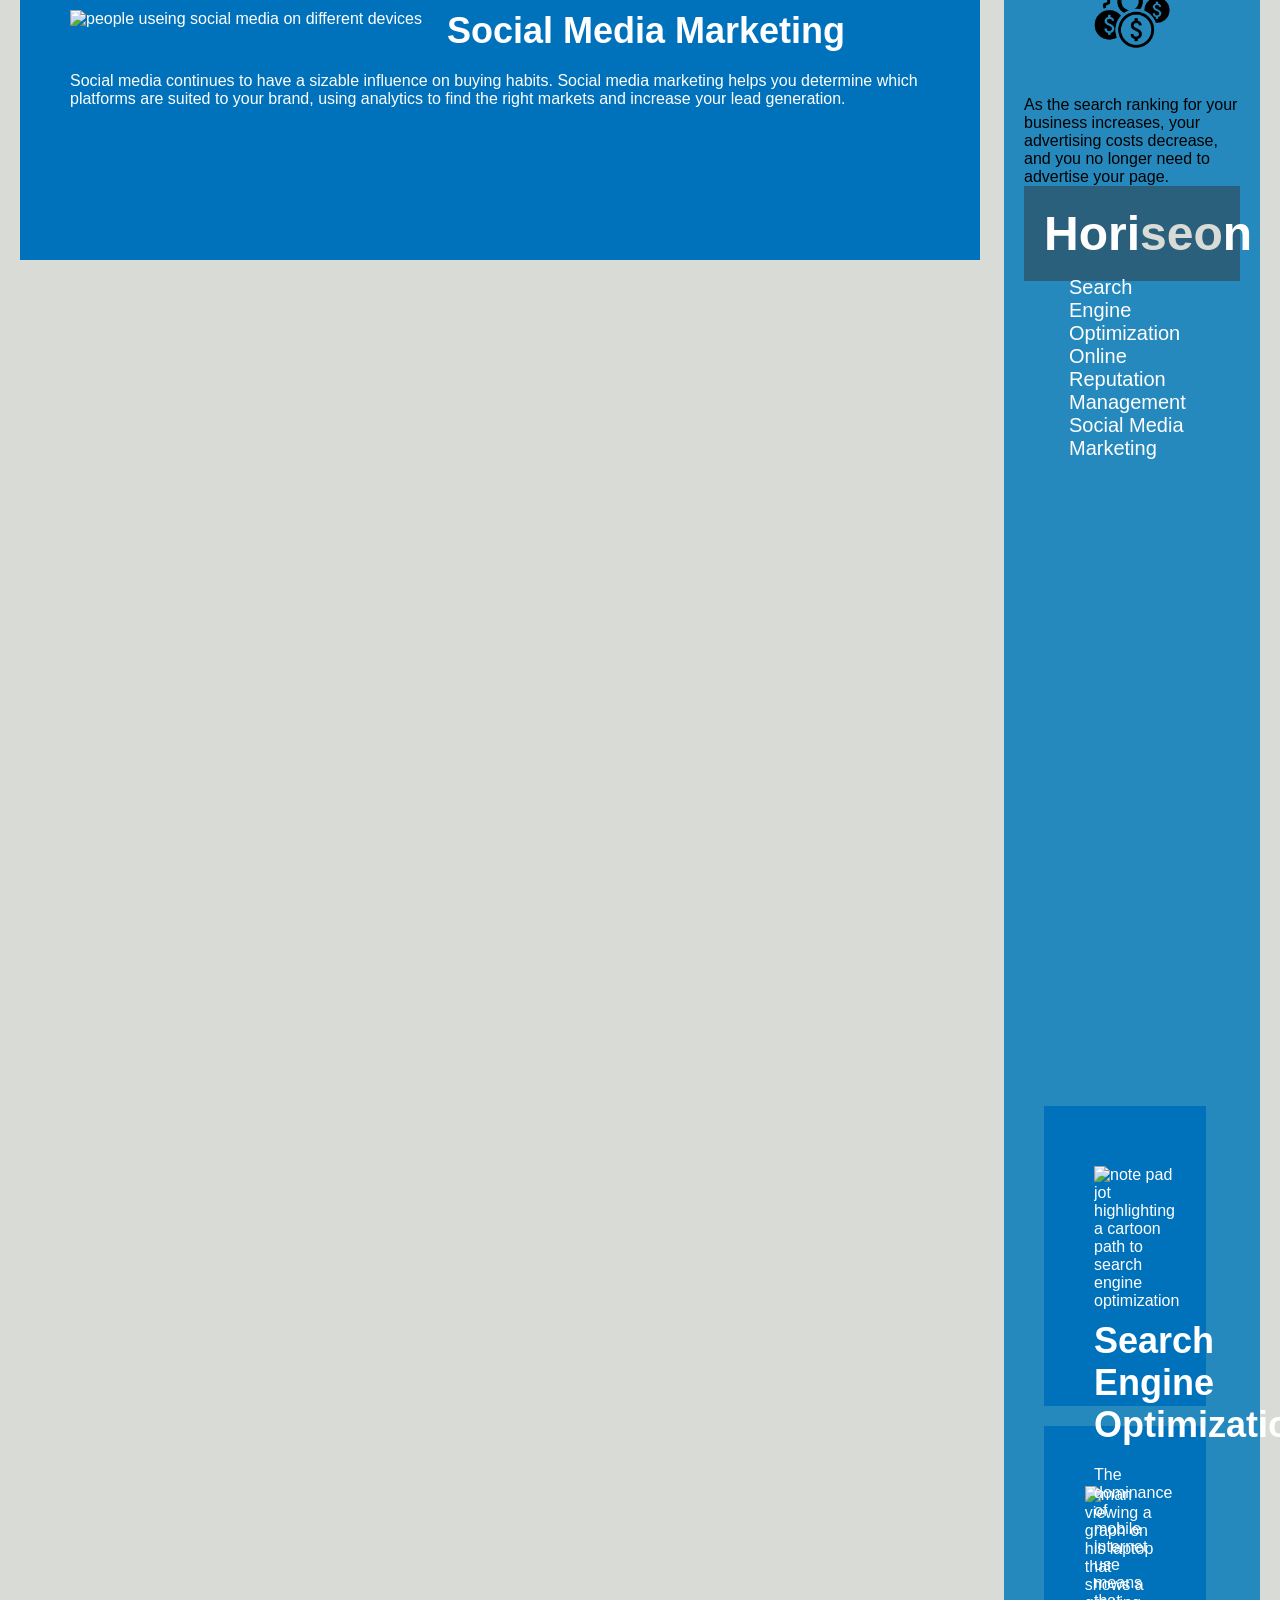
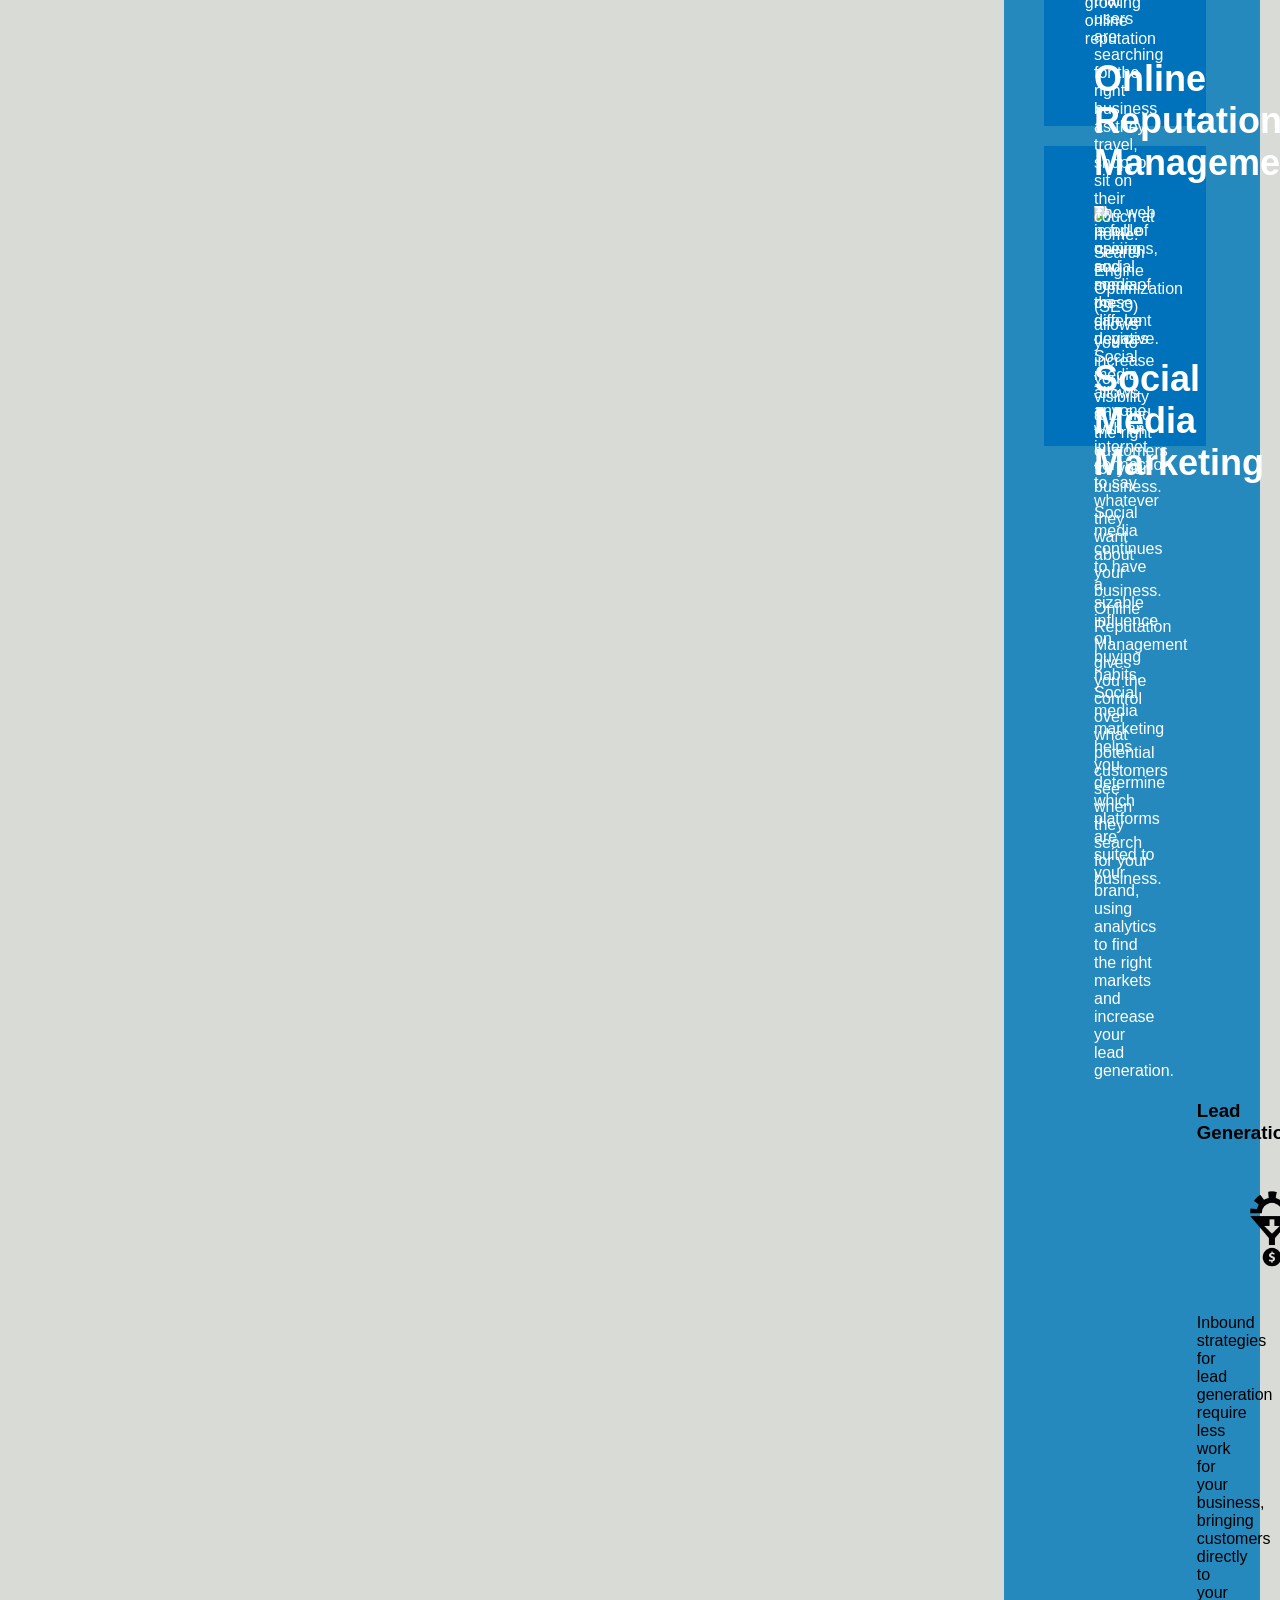
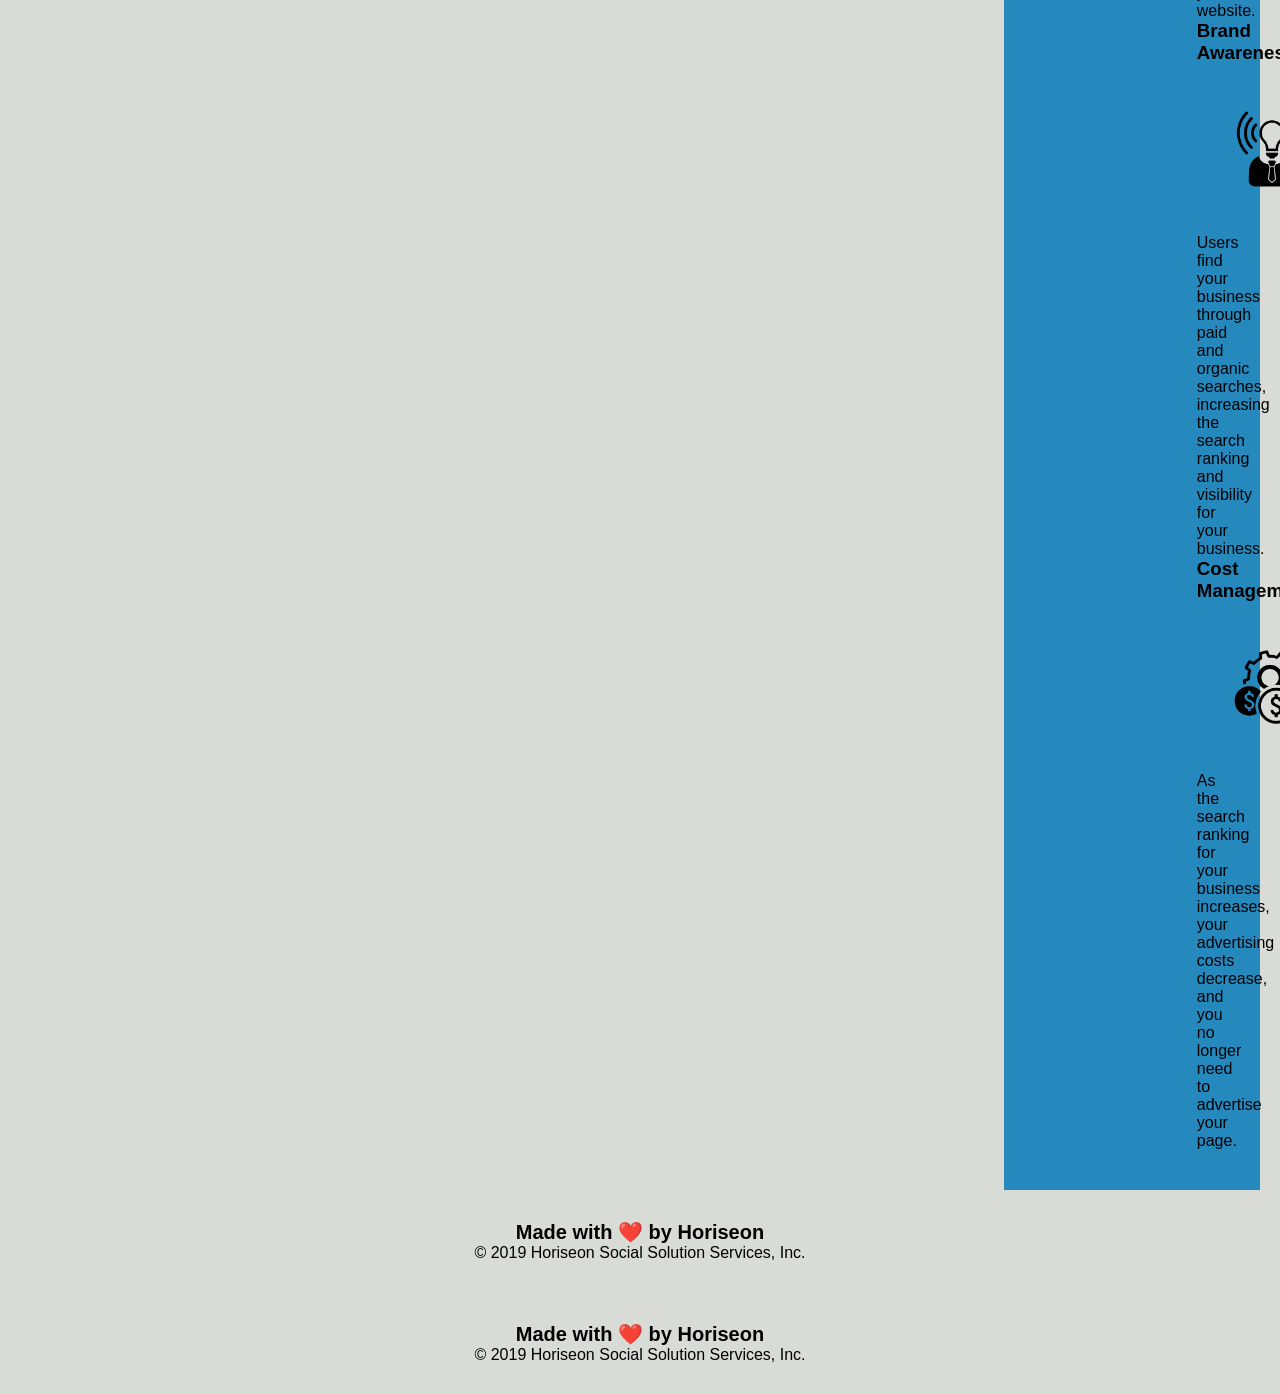
==== commit 6553972d: "jk,now it's complete" ====
--- a/index.html
+++ b/index.html
@@ -70,7 +70,7 @@
         <section class="benefits">
             <div class="benefit-lead">
                 <h3>Lead Generation</h3>
-                <img src="./assets/images/lead-generation.png" />
+                <img src="./assets/images/lead-generation.png" alt="" />
                 <p>
                     Inbound strategies for lead generation require less work for your business, bringing customers
                     directly to your website.
@@ -78,7 +78,7 @@
             </div>
             <div class="benefit-brand">
                 <h3>Brand Awareness</h3>
-                <img src="./assets/images/brand-awareness.png" />
+                <img src="./assets/images/brand-awareness.png" alt="" />
                 <p>
                     Users find your business through paid and organic searches, increasing the search ranking and
                     visibility for your business.
@@ -86,11 +86,116 @@
             </div>
             <div class="benefit-cost">
                 <h3>Cost Management</h3>
-                <img src="./assets/images/cost-management.png"></img>
+                <img src="./assets/images/cost-management.png" alt=""/>
                 <p>
                     As the search ranking for your business increases, your advertising costs decrease, and you no
                     longer need to advertise your page.
-                </p>
+                </p><!DOCTYPE html>
+                <html lang="en-us">
+                
+                <head>
+                    <meta charset="UTF-8" />
+                    <link rel="stylesheet" href="./assets/css/style.css">
+                    <title>Horiseon: Success Evolves Online</title>
+                </head>
+                
+                <body>
+                    <!--heading-->
+                    <heading>
+                        <div class="header">
+                            <h1>Hori<span class="seo">seo</span>n</h1>
+                            <div>
+                                <!--navigation bar-->
+                                <ul>
+                                    <li>
+                                        <a href="#search-engine-optimization">Search Engine Optimization</a>
+                                    </li>
+                                    <li>
+                                        <a href="#online-reputation-management">Online Reputation Management</a>
+                                    </li>
+                                    <li>
+                                        <a href="#social-media-marketing">Social Media Marketing</a>
+                                    </li>
+                                </ul>
+                            </div>
+                        </div>
+                    </heading>
+                    <!--hero-->
+                    <div class="hero"></div>
+                    <!--main-->
+                    <main>
+                        <div class="content">
+                            <article id="search-engine-optimization" class="search-engine-optimization">
+                                <img src="./assets/images/search-engine-optimization.jpg" class="float-left"
+                                    alt="note pad jot highlighting a cartoon path to search engine optimization" />
+                                <h2>Search Engine Optimization</h2>
+                                <p>
+                                    The dominance of mobile internet use means that users are searching for the right business as they
+                                    travel, shop, or sit on their couch at home. Search Engine Optimization (SEO) allows you to increase
+                                    your visibility and find the right customers for your business.
+                                </p>
+                            </article>
+                
+                            <article id="online-reputation-management" class="online-reputation-management">
+                                <img src="./assets/images/online-reputation-management.jpg" class="float-right"
+                                    alt="man viewing a graph on his laptop that shows a growing online reputation" />
+                                <h2>Online Reputation Management</h2>
+                                <p>
+                                    The web is full of opinions, and some of these can be negative. Social media allows anyone with an
+                                    internet connection to say whatever they want about your business. Online Reputation Management
+                                    gives you the control over what potential customers see when they search for your business.
+                                </p>
+                            </article>
+                            <article id="social-media-marketing" class="social-media-marketing">
+                                <img src="./assets/images/social-media-marketing.jpg" class="float-left"
+                                    alt="people useing social media on different devices" />
+                                <h2>Social Media Marketing</h2>
+                                <p>
+                                    Social media continues to have a sizable influence on buying habits. Social media marketing helps
+                                    you determine which platforms are suited to your brand, using analytics to find the right markets
+                                    and increase your lead generation.
+                                </p>
+                
+                            </article>
+                        </div>
+                        <!--lead generation-->
+                        <section class="benefits">
+                            <div class="benefit-lead">
+                                <h3>Lead Generation</h3>
+                                <img src="./assets/images/lead-generation.png" />
+                                <p>
+                                    Inbound strategies for lead generation require less work for your business, bringing customers
+                                    directly to your website.
+                                </p>
+                            </div>
+                            <div class="benefit-brand">
+                                <h3>Brand Awareness</h3>
+                                <img src="./assets/images/brand-awareness.png" />
+                                <p>
+                                    Users find your business through paid and organic searches, increasing the search ranking and
+                                    visibility for your business.
+                                </p>
+                            </div>
+                            <div class="benefit-cost">
+                                <h3>Cost Management</h3>
+                                <img src="./assets/images/cost-management.png"></img>
+                                <p>
+                                    As the search ranking for your business increases, your advertising costs decrease, and you no
+                                    longer need to advertise your page.
+                                </p>
+                        </section>
+                        </div>
+                    </main>
+                    <!--footer-->
+                    <footer class="footer">
+                        <h2>Made with ❤️️ by Horiseon</h2>
+                        <p>
+                            &copy; 2019 Horiseon Social Solution Services, Inc.
+                        </p>
+                    </footer>
+                </body>
+                
+                </html>
         </section>
         </div>
     </main>
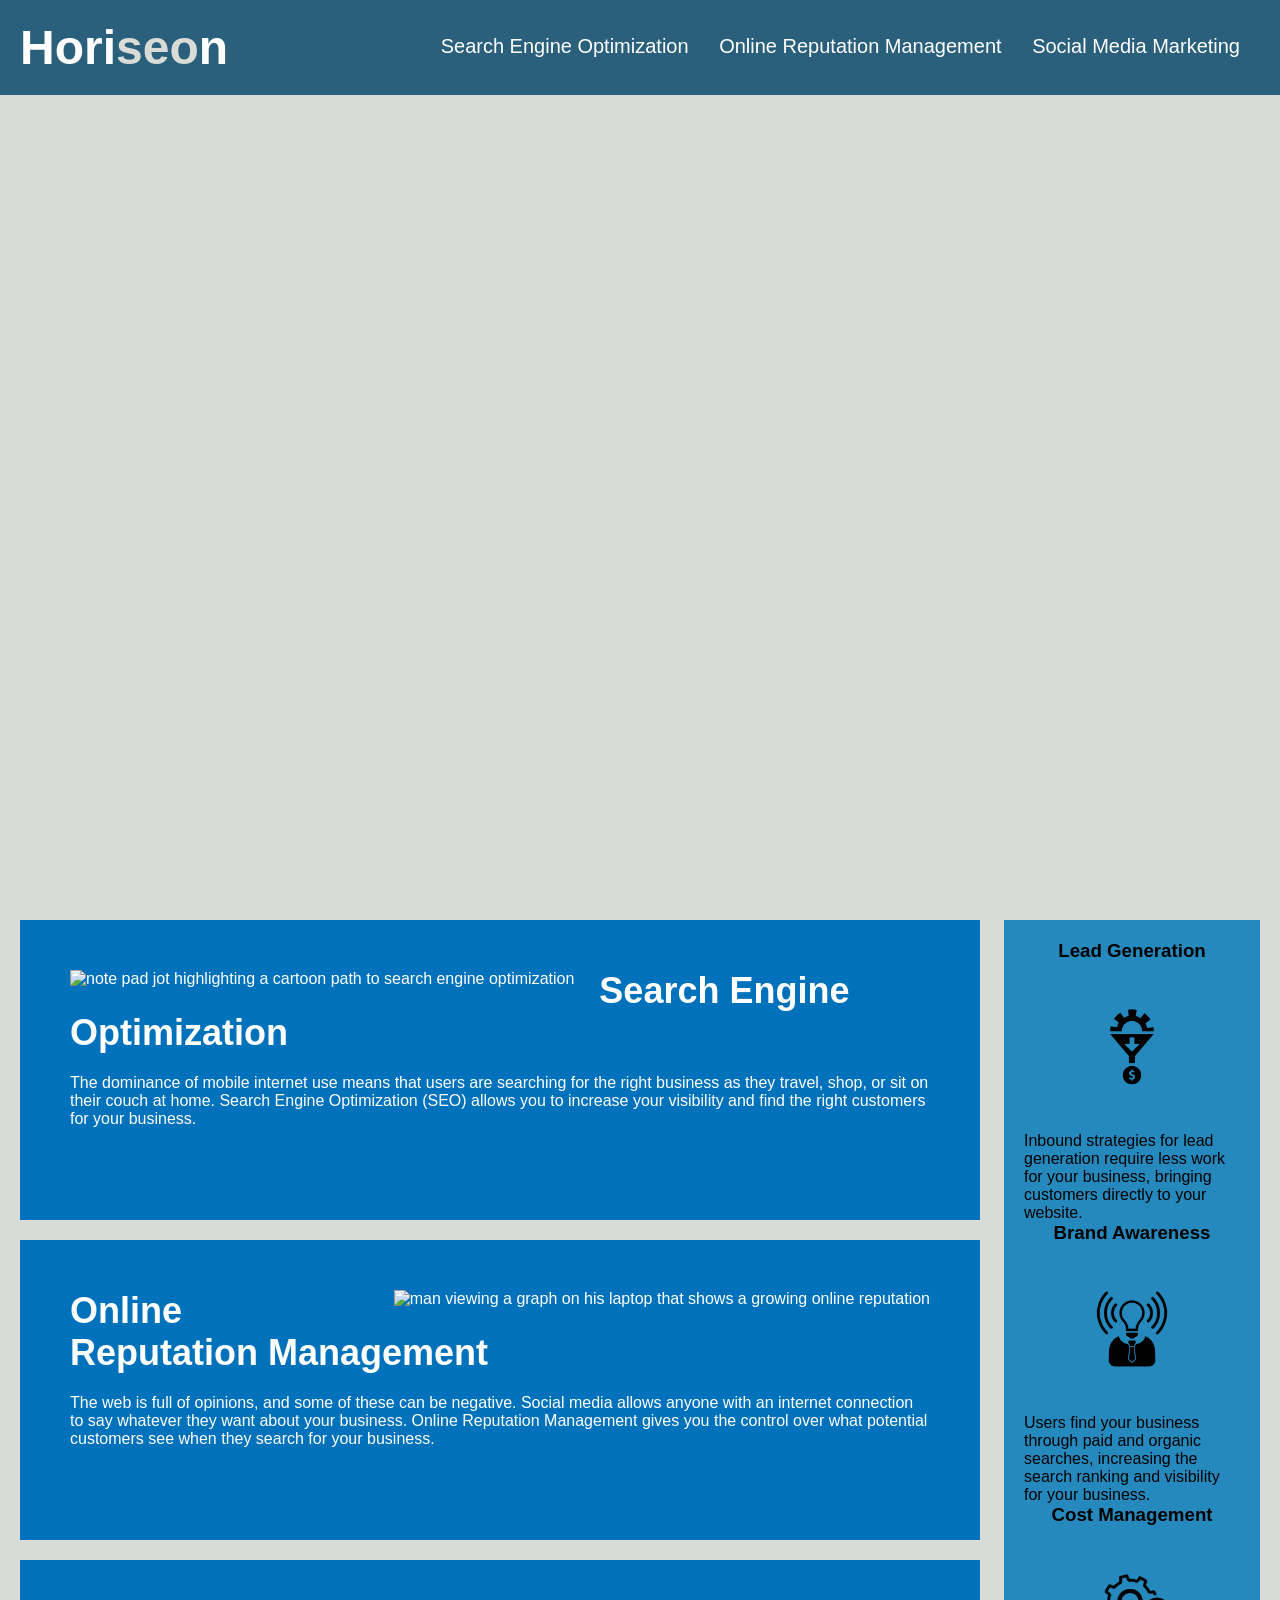
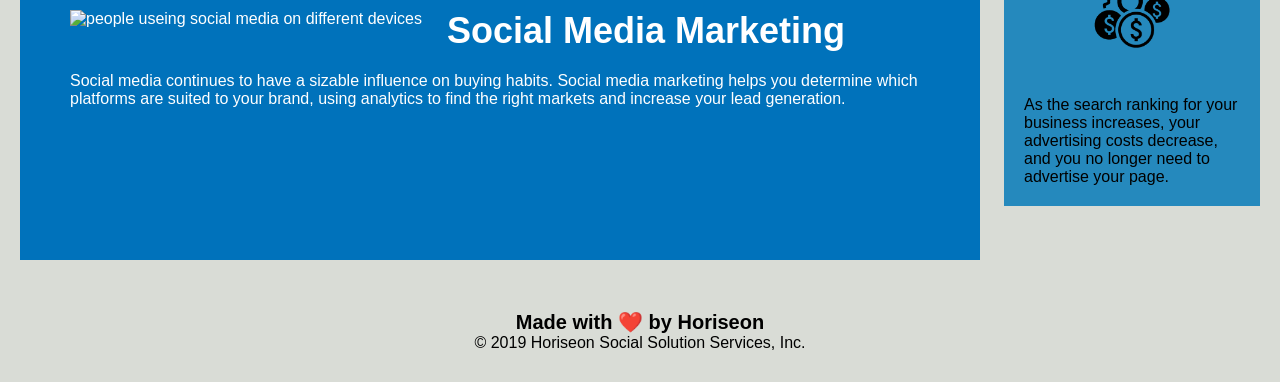
==== commit c23ada16: "code refactor complete" ====
--- a/index.html
+++ b/index.html
@@ -70,7 +70,7 @@
         <section class="benefits">
             <div class="benefit-lead">
                 <h3>Lead Generation</h3>
-                <img src="./assets/images/lead-generation.png" alt="" />
+                <img src="./assets/images/lead-generation.png"alt="" />
                 <p>
                     Inbound strategies for lead generation require less work for your business, bringing customers
                     directly to your website.
@@ -78,7 +78,7 @@
             </div>
             <div class="benefit-brand">
                 <h3>Brand Awareness</h3>
-                <img src="./assets/images/brand-awareness.png" alt="" />
+                <img src="./assets/images/brand-awareness.png"alt="" />
                 <p>
                     Users find your business through paid and organic searches, increasing the search ranking and
                     visibility for your business.
@@ -86,116 +86,11 @@
             </div>
             <div class="benefit-cost">
                 <h3>Cost Management</h3>
-                <img src="./assets/images/cost-management.png" alt=""/>
+                <img src="./assets/images/cost-management.png"alt=""/>
                 <p>
                     As the search ranking for your business increases, your advertising costs decrease, and you no
                     longer need to advertise your page.
-                </p><!DOCTYPE html>
-                <html lang="en-us">
-                
-                <head>
-                    <meta charset="UTF-8" />
-                    <link rel="stylesheet" href="./assets/css/style.css">
-                    <title>Horiseon: Success Evolves Online</title>
-                </head>
-                
-                <body>
-                    <!--heading-->
-                    <heading>
-                        <div class="header">
-                            <h1>Hori<span class="seo">seo</span>n</h1>
-                            <div>
-                                <!--navigation bar-->
-                                <ul>
-                                    <li>
-                                        <a href="#search-engine-optimization">Search Engine Optimization</a>
-                                    </li>
-                                    <li>
-                                        <a href="#online-reputation-management">Online Reputation Management</a>
-                                    </li>
-                                    <li>
-                                        <a href="#social-media-marketing">Social Media Marketing</a>
-                                    </li>
-                                </ul>
-                            </div>
-                        </div>
-                    </heading>
-                    <!--hero-->
-                    <div class="hero"></div>
-                    <!--main-->
-                    <main>
-                        <div class="content">
-                            <article id="search-engine-optimization" class="search-engine-optimization">
-                                <img src="./assets/images/search-engine-optimization.jpg" class="float-left"
-                                    alt="note pad jot highlighting a cartoon path to search engine optimization" />
-                                <h2>Search Engine Optimization</h2>
-                                <p>
-                                    The dominance of mobile internet use means that users are searching for the right business as they
-                                    travel, shop, or sit on their couch at home. Search Engine Optimization (SEO) allows you to increase
-                                    your visibility and find the right customers for your business.
-                                </p>
-                            </article>
-                
-                            <article id="online-reputation-management" class="online-reputation-management">
-                                <img src="./assets/images/online-reputation-management.jpg" class="float-right"
-                                    alt="man viewing a graph on his laptop that shows a growing online reputation" />
-                                <h2>Online Reputation Management</h2>
-                                <p>
-                                    The web is full of opinions, and some of these can be negative. Social media allows anyone with an
-                                    internet connection to say whatever they want about your business. Online Reputation Management
-                                    gives you the control over what potential customers see when they search for your business.
-                                </p>
-                            </article>
-                            <article id="social-media-marketing" class="social-media-marketing">
-                                <img src="./assets/images/social-media-marketing.jpg" class="float-left"
-                                    alt="people useing social media on different devices" />
-                                <h2>Social Media Marketing</h2>
-                                <p>
-                                    Social media continues to have a sizable influence on buying habits. Social media marketing helps
-                                    you determine which platforms are suited to your brand, using analytics to find the right markets
-                                    and increase your lead generation.
-                                </p>
-                
-                            </article>
-                        </div>
-                        <!--lead generation-->
-                        <section class="benefits">
-                            <div class="benefit-lead">
-                                <h3>Lead Generation</h3>
-                                <img src="./assets/images/lead-generation.png" />
-                                <p>
-                                    Inbound strategies for lead generation require less work for your business, bringing customers
-                                    directly to your website.
-                                </p>
-                            </div>
-                            <div class="benefit-brand">
-                                <h3>Brand Awareness</h3>
-                                <img src="./assets/images/brand-awareness.png" />
-                                <p>
-                                    Users find your business through paid and organic searches, increasing the search ranking and
-                                    visibility for your business.
-                                </p>
-                            </div>
-                            <div class="benefit-cost">
-                                <h3>Cost Management</h3>
-                                <img src="./assets/images/cost-management.png"></img>
-                                <p>
-                                    As the search ranking for your business increases, your advertising costs decrease, and you no
-                                    longer need to advertise your page.
-                                </p>
-                        </section>
-                        </div>
-                    </main>
-                    <!--footer-->
-                    <footer class="footer">
-                        <h2>Made with ❤️️ by Horiseon</h2>
-                        <p>
-                            &copy; 2019 Horiseon Social Solution Services, Inc.
-                        </p>
-                    </footer>
-                </body>
-                
-                </html>
+                </p>
         </section>
         </div>
     </main>
